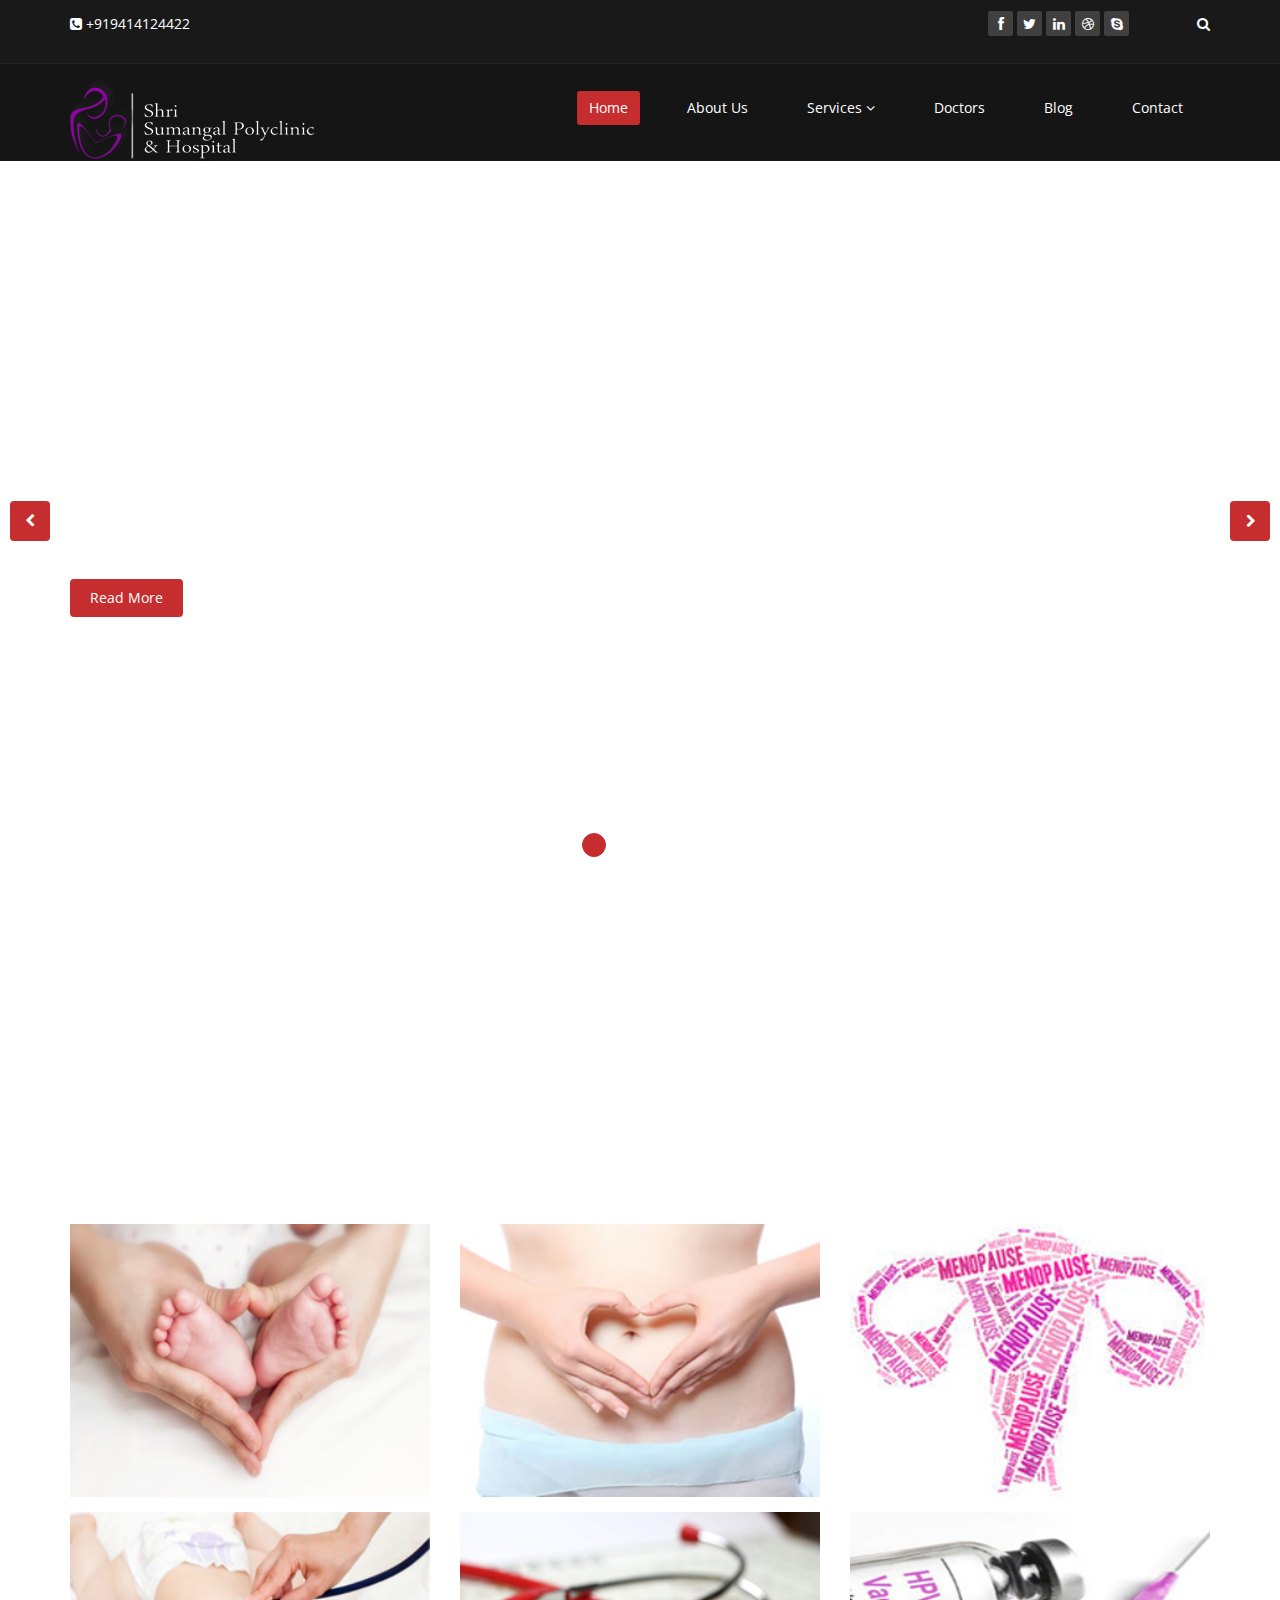
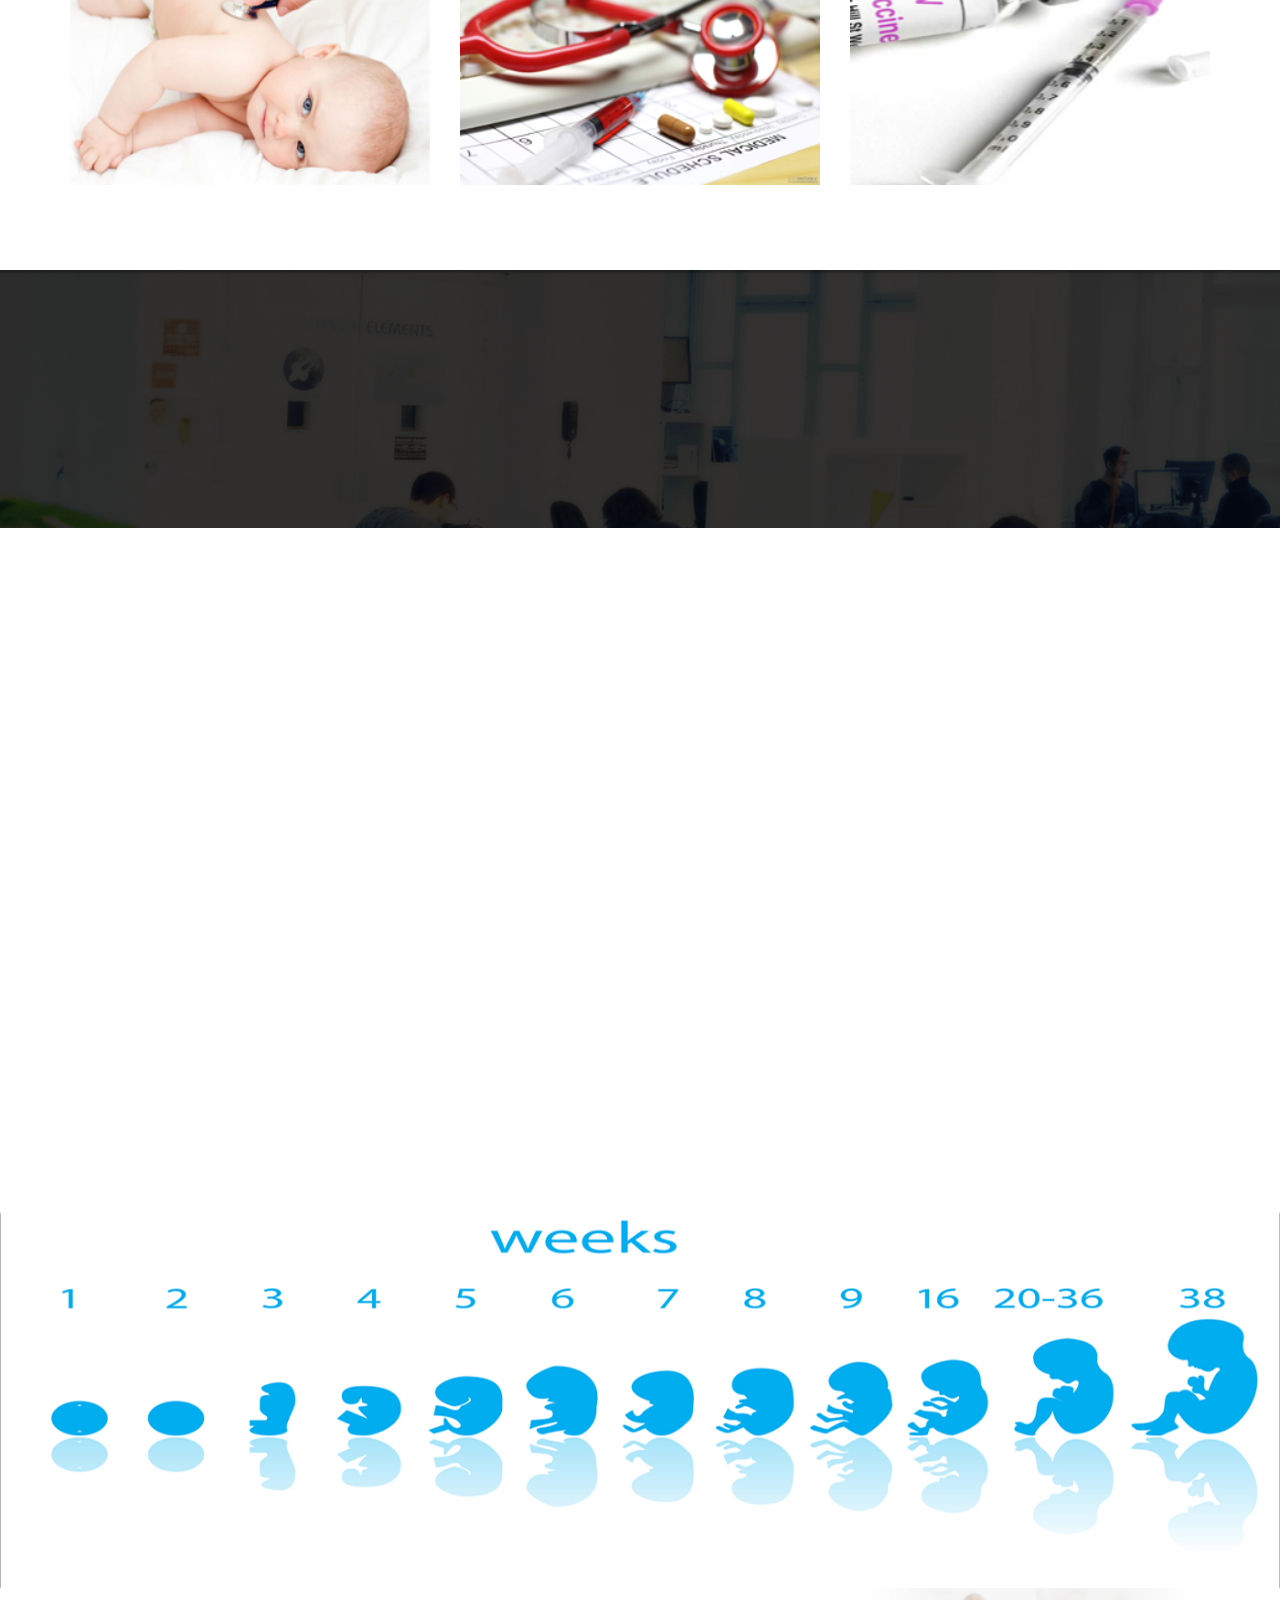
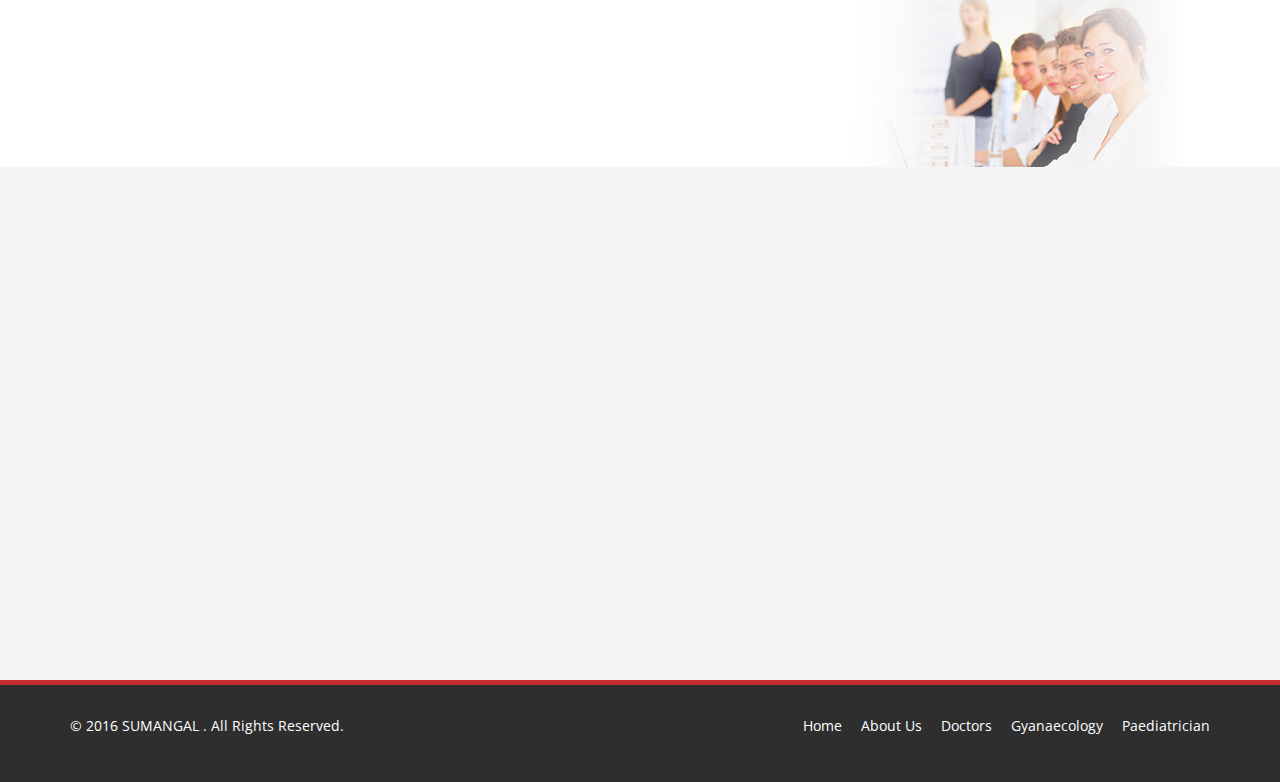
==== index.html @ 970324ae "changes" ====
<!DOCTYPE html>
<html lang="en">
<head>
    <meta charset="utf-8">
    <meta name="viewport" content="width=device-width, initial-scale=1.0">
    <meta name="description" content="">
    <meta name="author" content="">
    <title></title>
	
	<!-- core CSS -->
    <link href="css/bootstrap.min.css" rel="stylesheet">
    <link href="css/font-awesome.min.css" rel="stylesheet">
    <link href="css/animate.min.css" rel="stylesheet">
    <link href="css/prettyPhoto.css" rel="stylesheet">
    <link href="css/main.css" rel="stylesheet">
    <link href="css/responsive.css" rel="stylesheet">
    <!--[if lt IE 9]>
    <script src="js/html5shiv.js"></script>
    <script src="js/respond.min.js"></script>
    <![endif]-->       
    <link rel="shortcut icon" href="images/ico/favicon.ico">
    <link rel="apple-touch-icon-precomposed" sizes="144x144" href="images/ico/apple-touch-icon-144-precomposed.png">
    <link rel="apple-touch-icon-precomposed" sizes="114x114" href="images/ico/apple-touch-icon-114-precomposed.png">
    <link rel="apple-touch-icon-precomposed" sizes="72x72" href="images/ico/apple-touch-icon-72-precomposed.png">
    <link rel="apple-touch-icon-precomposed" href="images/ico/apple-touch-icon-57-precomposed.png">
	<style>
	#bottom{
	padding:100px 0;
	}
	</style>
</head><!--/head-->

<body class="homepage">

    <header id="header">
        <div class="top-bar">
            <div class="container">
                <div class="row">
                    <div class="col-sm-6 col-xs-4">
                        <div class="top-number"><p><i class="fa fa-phone-square"></i>  +919414124422</p></div>
                    </div>
                    <div class="col-sm-6 col-xs-8">
                       <div class="social">
                            <ul class="social-share">
                                <li><a href="#"><i class="fa fa-facebook"></i></a></li>
                                <li><a href="#"><i class="fa fa-twitter"></i></a></li>
                                <li><a href="#"><i class="fa fa-linkedin"></i></a></li> 
                                <li><a href="#"><i class="fa fa-dribbble"></i></a></li>
                                <li><a href="#"><i class="fa fa-skype"></i></a></li>
                            </ul>
                            <div class="search">
                                <form role="form">
                                    <input type="text" class="search-form" autocomplete="off" placeholder="Search">
                                    <i class="fa fa-search"></i>
                                </form>
                           </div>
                       </div>
                    </div>
                </div>
            </div><!--/.container-->
        </div><!--/.top-bar-->

        <nav class="navbar navbar-inverse" role="banner">
            <div class="container">
                <div class="navbar-header">
                    <button type="button" class="navbar-toggle" data-toggle="collapse" data-target=".navbar-collapse">
                        <span class="sr-only">Toggle navigation</span>
                        <span class="icon-bar"></span>
                        <span class="icon-bar"></span>
                        <span class="icon-bar"></span>
                    </button>
                    <a class="navbar-brand" href="index.html"><img src="images/logo.png" alt="logo"></a>
                </div>
				
                <div class="collapse navbar-collapse navbar-right">
                    <ul class="nav navbar-nav">
                        <li class="active"><a href="index.html">Home</a></li>
                        <li><a href="about-us.html">About Us</a></li>
 <li class="dropdown">
                            <a href="#" class="dropdown-toggle" data-toggle="dropdown">Services <i class="fa fa-angle-down"></i></a>
                            <ul class="dropdown-menu">
                                <li><a href="blog-item - Copy.html">Paediatrician </a></li>
                                <li><a href="blog-item.html">Gynaecology</a></li>
                             </ul>
                        </li>                        <li><a href="doctors.html">Doctors</a></li>
                        
                        <li><a href="#">Blog</a></li> 
                        <li><a href="contact-us.html">Contact</a></li>                        
                    </ul>
                </div>
            </div><!--/.container-->
        </nav><!--/nav-->
		
    </header><!--/header-->

    <section id="main-slider" class="no-margin">
        <div class="carousel slide">
            <ol class="carousel-indicators">
                <li data-target="#main-slider" data-slide-to="0" class="active"></li>
                <li data-target="#main-slider" data-slide-to="1"></li>
                <li data-target="#main-slider" data-slide-to="2"></li>
            </ol>
            <div class="carousel-inner">

                <div class="item active" style="background-image: url(images/slider/bg1.jpg)">
                    <div class="container">
                        <div class="row slide-margin">
                            <div class="col-sm-6">
                                <div class="carousel-content">
                                    <h1 class="animation animated-item-1">Sumangal polyclinic</h1>
                                    <h2 class="animation animated-item-2">content</h2>
                                    <a class="btn-slide animation animated-item-3" href="#">Read More</a>
                                </div>
                            </div>

                           

                        </div>
                    </div>
                </div><!--/.item-->

                <div class="item" style="background-image: url(images/slider/bg2.jpg)">
                    <div class="container">
                        <div class="row slide-margin">
                            <div class="col-sm-6">
                                <div class="carousel-content">
                                    <h1 class="animation animated-item-1">content</h1>
                                    <h2 class="animation animated-item-2">content</h2>
                                    <a class="btn-slide animation animated-item-3" href="#">Read More</a>
                                </div>
                            </div>

                            <div class="col-sm-6 hidden-xs animation animated-item-4">
                                <div class="slider-img">
                                    
                                </div>
                            </div>

                        </div>
                    </div>
                </div><!--/.item-->

                <div class="item" style="background-image: url(images/slider/bg3.jpg)">
                    <div class="container">
                        <div class="row slide-margin">
                            <div class="col-sm-6">
                                <div class="carousel-content">
                                    <h1 class="animation animated-item-1">content</h1>
                                    <h2 class="animation animated-item-2">content</h2>
                                    <a class="btn-slide animation animated-item-3" href="#">Read More</a>
                                </div>
                            </div>
                            <div class="col-sm-6 hidden-xs animation animated-item-4">
                                <div class="slider-img">
                                     
                                </div>
                            </div>
                        </div>
                    </div>
                </div><!--/.item-->
            </div><!--/.carousel-inner-->
        </div><!--/.carousel-->
        <a class="prev hidden-xs" href="#main-slider" data-slide="prev">
            <i class="fa fa-chevron-left"></i>
        </a>
        <a class="next hidden-xs" href="#main-slider" data-slide="next">
            <i class="fa fa-chevron-right"></i>
        </a>
    </section><!--/#main-slider-->

     

    <section id="recent-works">
        <div class="container">
            <div class="center wow fadeInDown">
                <h2>Our Services</h2>
                <p class="lead">Lorem ipsum dolor sit amet, consectetur adipisicing elit, sed do eiusmod tempor incididunt ut <br> et dolore magna aliqua. Ut enim ad minim veniam</p>
            </div>

            <div class="row">
                <div class="col-xs-12 col-sm-4 col-md-4">
                    <div class="recent-work-wrap">
                        <img class="img-responsive" src="images/portfolio/recent/item1.png" alt="">
                        <div class="overlay">
                            <div class="recent-work-inner">
                                <h3><a href="#">GYANAECOLOGY</a> </h3>
                                <p>content</p>
                                <a class="preview" href="#" rel="prettyPhoto"><i class="fa fa-eye"></i> View</a>
                            </div> 
                        </div>
                    </div>
                </div>   

                <div class="col-xs-12 col-sm-4 col-md-4">
                    <div class="recent-work-wrap">
                        <img class="img-responsive" src="images/portfolio/recent/item2.png" alt="">
                        <div class="overlay">
                            <div class="recent-work-inner">
                                <h3><a href="#">Maternal Care/ Checkup</a></h3>
                                <p>content</p>
                                <a class="preview" href="#" rel="prettyPhoto"><i class="fa fa-eye"></i> View</a>
                            </div> 
                        </div>
                    </div>
                </div> 

                <div class="col-xs-12 col-sm-4 col-md-4">
                    <div class="recent-work-wrap">
                        <img class="img-responsive" src="images/portfolio/recent/item3.png" alt="">
                        <div class="overlay">
                            <div class="recent-work-inner">
                                <h3><a href="#">Menopause Clinic </a></h3>
                                <p>content</p>
                                <a class="preview" href="#" rel="prettyPhoto"><i class="fa fa-eye"></i> View</a>
                            </div> 
                        </div>
                    </div>
                </div>   

                <div class="col-xs-12 col-sm-4 col-md-4">
                    <div class="recent-work-wrap">
                        <img class="img-responsive" src="images/portfolio/recent/item4.png" alt="">
                        <div class="overlay">
                            <div class="recent-work-inner">
                                <h3><a href="#">PAEDIATRICIAN </a></h3>
                                <p>content</p>
                                <a class="preview" href="#" rel="prettyPhoto"><i class="fa fa-eye"></i> View</a>
                            </div> 
                        </div>
                    </div>
                </div>   
                
                <div class="col-xs-12 col-sm-4 col-md-4">
                    <div class="recent-work-wrap">
                        <img class="img-responsive" src="images/portfolio/recent/item5.png" alt="">
                        <div class="overlay">
                            <div class="recent-work-inner">
                                <h3><a href="#">Adolescent medicine</a></h3>
                                <p>content</p>
                                <a class="preview" href="#" rel="prettyPhoto"><i class="fa fa-eye"></i> View</a>
                            </div> 
                        </div>
                    </div>
                </div>   

                <div class="col-xs-12 col-sm-4 col-md-4">
                    <div class="recent-work-wrap">
                        <img class="img-responsive" src="images/portfolio/recent/item6.png" alt="">
                        <div class="overlay">
                            <div class="recent-work-inner">
                                <h3><a href="#">Preventive health </a></h3>
                                <p>content</p>
                                <a class="preview" href="#" rel="prettyPhoto"><i class="fa fa-eye"></i> View</a>
                            </div> 
                        </div>
                    </div>
                </div> 

                   

                 
            </div><!--/.row-->
        </div><!--/.container-->
    </section><!--/#recent-works-->

   <section id="services" class="service-item">
	   <div class="container">
            <div class="center wow fadeInDown">
                <h2>Our Service</h2>
                <p class="lead"> Content goes here</p>
            </div>

            <div class="row">

                 

                 

                

                 

                

                                                           
            </div><!--/.row-->
        </div><!--/.container-->
    </section><!--/#services-->

    <section id="middle">
        <div class="container">
            <div class="row">
                <div class="col-sm-6 wow fadeInDown">
                    <div class="skill">
                        <h2>Planning for pregnancy</h2>
                        <p>A general check-up before you conceive is always the best idea.Motherhood provides pre-conceptual counselling to ensure that you’re healthy as possible before you become pregnant.We will be with you from the start of your journey, advising you on your diet, healthy eating plan, an exercise regime & may suggest lifestyle changes including  medical tests & ultrasound to eliminate any health risks.Under the guidance of our Specialists you can avoid complications if you seek advice earlier than later</p>

                        

                        

                         

                        
                    </div>

                </div><!--/.col-sm-6-->

                <div class="col-sm-6 wow fadeInDown">
                     <img src="images/pregnancy.jpg" class="img-responsive" alt="img">
                         
                </div>

            </div><!--/.row-->
        </div><!--/.container-->
    </section><!--/#middle-->

 
 
    <section id="partner">
        <div class="container">
            <div class="center wow fadeInDown">
                <h2> </h2>
             </div>    

            <div class="partners">
 
            </div>        
        </div><!--/.container-->
    </section><!--/#partner-->
 
    <section id="conatcat-info">
        <div class="container">
            <div class="row">
                <div class="col-sm-8">
                    <div class="media contact-info wow fadeInDown" data-wow-duration="1000ms" data-wow-delay="600ms">
                        <div class="pull-left">
                            <i class="fa fa-phone"></i>
                        </div>
                        <div class="media-body">
                            <h2>Have a question contact us</h2>
                            <p><div class="form-group">
                                            <button type="submit" class="btn btn-primary  " required="required">Submit Message</button>
                                        </div></p>
                        </div>
                    </div>
                </div>
            </div>
        </div><!--/.container-->    
    </section><!--/#conatcat-info-->

    <section id="bottom">
        <div class="container wow fadeInDown" data-wow-duration="1000ms" data-wow-delay="600ms">
            <div class="row">
                <div class="col-md-4 col-sm-6">
                    <div class="widget">
                        <h3>Sumangal</h3>
                        <ul>
                         Being a comprehensive hospital that provides remedy and emergency offerings for a whole variety of obstetric and gynaecological conditions. Our decades of experiences and specialist doctors ensure that all our patient’s needs are well approached, providing with necessity support to their family during their period of illness and recovery. Our mission is to be one of the leading child and women care centre. Each person is unique, so as their physical health requirements. We are trying hard to ensure that our patient’s receive the compassionate and personalized approach in their treatment. 
                        </ul>
                    </div>    
                </div><!--/.col-md-3-->

                <div class="col-md-4 col-sm-6">
                    <div class="widget">
                        <h3>Support</h3>
                        <ul>
                            <li><a href="#">Home</a></li>
                            <li><a href="#">About us</a></li>
                            <li><a href="#">Gyanaecology</a></li>
                            <li><a href="#">Paediatrician</a></li>
                            <li><a href="#">Doctor</a></li>
                            <li><a href="#">Blog</a></li>
                            <li><a href="#">Contact</a></li>
                        </ul>
                    </div>    
                </div><!--/.col-md-3-->

                <div class="col-md-4 col-sm-6">
                    <div class="widget">
                        <h3>Developers</h3>
                        <form id="main-contact-form" class="contact-form" name="contact-form" method="post" action="sendemail.php" role="form">
                                <div class="row">
                                    <div class="col-sm-12">
                                        <div class="form-group">
                                            <label>Name *</label>
                                            <input type="text" class="form-control" required="required">
                                        </div>
                                        <div class="form-group">
                                            <label>Email *</label>
                                            <input type="email" class="form-control" required="required">
                                        </div>
                                        <div class="form-group">
                                              
											 <div class="form-group">
                                            <button type="submit" class="btn btn-primary btn-lg" required="required">Submit Message</button>
                                        </div>
                                        </div>                    
                                    </div>
                                     
                                </div>
                            </form> 
                    </div>    
                </div><!--/.col-md-3-->

                 
            </div>
        </div>
    </section><!--/#bottom-->

    <footer id="footer" class="midnight-blue">
        <div class="container">
            <div class="row">
                <div class="col-sm-6">
                    &copy; 2016 <a target="_blank" href="http://sumangal.com/" title="Free Twitter Bootstrap WordPress Themes and HTML templates">SUMANGAL </a>. All Rights Reserved.
                </div>
                <div class="col-sm-6">
                    <ul class="pull-right">
                        <li><a href="#">Home</a></li>
                        <li><a href="#">About Us</a></li>
                        <li><a href="#">Doctors</a></li>
                        <li><a href="#">Gyanaecology</a></li>
						<li><a href="#">Paediatrician</a></li>

                    </ul>
                </div>
            </div>
        </div>
    </footer><!--/#footer-->

    <script src="js/jquery.js"></script>
    <script src="js/bootstrap.min.js"></script>
    <script src="js/jquery.prettyPhoto.js"></script>
    <script src="js/jquery.isotope.min.js"></script>
    <script src="js/main.js"></script>
    <script src="js/wow.min.js"></script>
</body>
</html>
---- css/prettyPhoto.css ----
div.pp_default .pp_top,div.pp_default .pp_top .pp_middle,div.pp_default .pp_top .pp_left,div.pp_default .pp_top .pp_right,div.pp_default .pp_bottom,div.pp_default .pp_bottom .pp_left,div.pp_default .pp_bottom .pp_middle,div.pp_default .pp_bottom .pp_right{height:13px}
div.pp_default .pp_top .pp_left{background:url(../images/prettyPhoto/default/sprite.png) -78px -93px no-repeat}
div.pp_default .pp_top .pp_middle{background:url(../images/prettyPhoto/default/sprite_x.png) top left repeat-x}
div.pp_default .pp_top .pp_right{background:url(../images/prettyPhoto/default/sprite.png) -112px -93px no-repeat}
div.pp_default .pp_content .ppt{color:#f8f8f8}
div.pp_default .pp_content_container .pp_left{background:url(../images/prettyPhoto/default/sprite_y.png) -7px 0 repeat-y;padding-left:13px}
div.pp_default .pp_content_container .pp_right{background:url(../images/prettyPhoto/default/sprite_y.png) top right repeat-y;padding-right:13px}
div.pp_default .pp_next:hover{background:url(../images/prettyPhoto/default/sprite_next.png) center right no-repeat;cursor:pointer}
div.pp_default .pp_previous:hover{background:url(../images/prettyPhoto/default/sprite_prev.png) center left no-repeat;cursor:pointer}
div.pp_default .pp_expand{background:url(../images/prettyPhoto/default/sprite.png) 0 -29px no-repeat;cursor:pointer;width:28px;height:28px}
div.pp_default .pp_expand:hover{background:url(../images/prettyPhoto/default/sprite.png) 0 -56px no-repeat;cursor:pointer}
div.pp_default .pp_contract{background:url(../images/prettyPhoto/default/sprite.png) 0 -84px no-repeat;cursor:pointer;width:28px;height:28px}
div.pp_default .pp_contract:hover{background:url(../images/prettyPhoto/default/sprite.png) 0 -113px no-repeat;cursor:pointer}
div.pp_default .pp_close{width:30px;height:30px;background:url(../images/prettyPhoto/default/sprite.png) 2px 1px no-repeat;cursor:pointer}
div.pp_default .pp_gallery ul li a{background:url(../images/prettyPhoto/default/default_thumb.png) center center #f8f8f8;border:1px solid #aaa}
div.pp_default .pp_social{margin-top:7px}
div.pp_default .pp_gallery a.pp_arrow_previous,div.pp_default .pp_gallery a.pp_arrow_next{position:static;left:auto}
div.pp_default .pp_nav .pp_play,div.pp_default .pp_nav .pp_pause{background:url(../images/prettyPhoto/default/sprite.png) -51px 1px no-repeat;height:30px;width:30px}
div.pp_default .pp_nav .pp_pause{background-position:-51px -29px}
div.pp_default a.pp_arrow_previous,div.pp_default a.pp_arrow_next{background:url(../images/prettyPhoto/default/sprite.png) -31px -3px no-repeat;height:20px;width:20px;margin:4px 0 0}
div.pp_default a.pp_arrow_next{left:52px;background-position:-82px -3px}
div.pp_default .pp_content_container .pp_details{margin-top:5px}
div.pp_default .pp_nav{clear:none;height:30px;width:110px;position:relative}
div.pp_default .pp_nav .currentTextHolder{font-family:Georgia;font-style:italic;color:#999;font-size:11px;left:75px;line-height:25px;position:absolute;top:2px;margin:0;padding:0 0 0 10px}
div.pp_default .pp_close:hover,div.pp_default .pp_nav .pp_play:hover,div.pp_default .pp_nav .pp_pause:hover,div.pp_default .pp_arrow_next:hover,div.pp_default .pp_arrow_previous:hover{opacity:0.7}
div.pp_default .pp_description{font-size:11px;font-weight:700;line-height:14px;margin:5px 50px 5px 0}
div.pp_default .pp_bottom .pp_left{background:url(../images/prettyPhoto/default/sprite.png) -78px -127px no-repeat}
div.pp_default .pp_bottom .pp_middle{background:url(../images/prettyPhoto/default/sprite_x.png) bottom left repeat-x}
div.pp_default .pp_bottom .pp_right{background:url(../images/prettyPhoto/default/sprite.png) -112px -127px no-repeat}
div.pp_default .pp_loaderIcon{background:url(../images/prettyPhoto/default/loader.gif) center center no-repeat}
div.light_rounded .pp_top .pp_left{background:url(../images/prettyPhoto/light_rounded/sprite.png) -88px -53px no-repeat}
div.light_rounded .pp_top .pp_right{background:url(../images/prettyPhoto/light_rounded/sprite.png) -110px -53px no-repeat}
div.light_rounded .pp_next:hover{background:url(../images/prettyPhoto/light_rounded/btnNext.png) center right no-repeat;cursor:pointer}
div.light_rounded .pp_previous:hover{background:url(../images/prettyPhoto/light_rounded/btnPrevious.png) center left no-repeat;cursor:pointer}
div.light_rounded .pp_expand{background:url(../images/prettyPhoto/light_rounded/sprite.png) -31px -26px no-repeat;cursor:pointer}
div.light_rounded .pp_expand:hover{background:url(../images/prettyPhoto/light_rounded/sprite.png) -31px -47px no-repeat;cursor:pointer}
div.light_rounded .pp_contract{background:url(../images/prettyPhoto/light_rounded/sprite.png) 0 -26px no-repeat;cursor:pointer}
div.light_rounded .pp_contract:hover{background:url(../images/prettyPhoto/light_rounded/sprite.png) 0 -47px no-repeat;cursor:pointer}
div.light_rounded .pp_close{width:75px;height:22px;background:url(../images/prettyPhoto/light_rounded/sprite.png) -1px -1px no-repeat;cursor:pointer}
div.light_rounded .pp_nav .pp_play{background:url(../images/prettyPhoto/light_rounded/sprite.png) -1px -100px no-repeat;height:15px;width:14px}
div.light_rounded .pp_nav .pp_pause{background:url(../images/prettyPhoto/light_rounded/sprite.png) -24px -100px no-repeat;height:15px;width:14px}
div.light_rounded .pp_arrow_previous{background:url(../images/prettyPhoto/light_rounded/sprite.png) 0 -71px no-repeat}
div.light_rounded .pp_arrow_next{background:url(../images/prettyPhoto/light_rounded/sprite.png) -22px -71px no-repeat}
div.light_rounded .pp_bottom .pp_left{background:url(../images/prettyPhoto/light_rounded/sprite.png) -88px -80px no-repeat}
div.light_rounded .pp_bottom .pp_right{background:url(../images/prettyPhoto/light_rounded/sprite.png) -110px -80px no-repeat}
div.dark_rounded .pp_top .pp_left{background:url(../images/prettyPhoto/dark_rounded/sprite.png) -88px -53px no-repeat}
div.dark_rounded .pp_top .pp_right{background:url(../images/prettyPhoto/dark_rounded/sprite.png) -110px -53px no-repeat}
div.dark_rounded .pp_content_container .pp_left{background:url(../images/prettyPhoto/dark_rounded/contentPattern.png) top left repeat-y}
div.dark_rounded .pp_content_container .pp_right{background:url(../images/prettyPhoto/dark_rounded/contentPattern.png) top right repeat-y}
div.dark_rounded .pp_next:hover{background:url(../images/prettyPhoto/dark_rounded/btnNext.png) center right no-repeat;cursor:pointer}
div.dark_rounded .pp_previous:hover{background:url(../images/prettyPhoto/dark_rounded/btnPrevious.png) center left no-repeat;cursor:pointer}
div.dark_rounded .pp_expand{background:url(../images/prettyPhoto/dark_rounded/sprite.png) -31px -26px no-repeat;cursor:pointer}
div.dark_rounded .pp_expand:hover{background:url(../images/prettyPhoto/dark_rounded/sprite.png) -31px -47px no-repeat;cursor:pointer}
div.dark_rounded .pp_contract{background:url(../images/prettyPhoto/dark_rounded/sprite.png) 0 -26px no-repeat;cursor:pointer}
div.dark_rounded .pp_contract:hover{background:url(../images/prettyPhoto/dark_rounded/sprite.png) 0 -47px no-repeat;cursor:pointer}
div.dark_rounded .pp_close{width:75px;height:22px;background:url(../images/prettyPhoto/dark_rounded/sprite.png) -1px -1px no-repeat;cursor:pointer}
div.dark_rounded .pp_description{margin-right:85px;color:#fff}
div.dark_rounded .pp_nav .pp_play{background:url(../images/prettyPhoto/dark_rounded/sprite.png) -1px -100px no-repeat;height:15px;width:14px}
div.dark_rounded .pp_nav .pp_pause{background:url(../images/prettyPhoto/dark_rounded/sprite.png) -24px -100px no-repeat;height:15px;width:14px}
div.dark_rounded .pp_arrow_previous{background:url(../images/prettyPhoto/dark_rounded/sprite.png) 0 -71px no-repeat}
div.dark_rounded .pp_arrow_next{background:url(../images/prettyPhoto/dark_rounded/sprite.png) -22px -71px no-repeat}
div.dark_rounded .pp_bottom .pp_left{background:url(../images/prettyPhoto/dark_rounded/sprite.png) -88px -80px no-repeat}
div.dark_rounded .pp_bottom .pp_right{background:url(../images/prettyPhoto/dark_rounded/sprite.png) -110px -80px no-repeat}
div.dark_rounded .pp_loaderIcon{background:url(../images/prettyPhoto/dark_rounded/loader.gif) center center no-repeat}
div.dark_square .pp_left,div.dark_square .pp_middle,div.dark_square .pp_right,div.dark_square .pp_content{background:#000}
div.dark_square .pp_description{color:#fff;margin:0 85px 0 0}
div.dark_square .pp_loaderIcon{background:url(../images/prettyPhoto/dark_square/loader.gif) center center no-repeat}
div.dark_square .pp_expand{background:url(../images/prettyPhoto/dark_square/sprite.png) -31px -26px no-repeat;cursor:pointer}
div.dark_square .pp_expand:hover{background:url(../images/prettyPhoto/dark_square/sprite.png) -31px -47px no-repeat;cursor:pointer}
div.dark_square .pp_contract{background:url(../images/prettyPhoto/dark_square/sprite.png) 0 -26px no-repeat;cursor:pointer}
div.dark_square .pp_contract:hover{background:url(../images/prettyPhoto/dark_square/sprite.png) 0 -47px no-repeat;cursor:pointer}
div.dark_square .pp_close{width:75px;height:22px;background:url(../images/prettyPhoto/dark_square/sprite.png) -1px -1px no-repeat;cursor:pointer}
div.dark_square .pp_nav{clear:none}
div.dark_square .pp_nav .pp_play{background:url(../images/prettyPhoto/dark_square/sprite.png) -1px -100px no-repeat;height:15px;width:14px}
div.dark_square .pp_nav .pp_pause{background:url(../images/prettyPhoto/dark_square/sprite.png) -24px -100px no-repeat;height:15px;width:14px}
div.dark_square .pp_arrow_previous{background:url(../images/prettyPhoto/dark_square/sprite.png) 0 -71px no-repeat}
div.dark_square .pp_arrow_next{background:url(../images/prettyPhoto/dark_square/sprite.png) -22px -71px no-repeat}
div.dark_square .pp_next:hover{background:url(../images/prettyPhoto/dark_square/btnNext.png) center right no-repeat;cursor:pointer}
div.dark_square .pp_previous:hover{background:url(../images/prettyPhoto/dark_square/btnPrevious.png) center left no-repeat;cursor:pointer}
div.light_square .pp_expand{background:url(../images/prettyPhoto/light_square/sprite.png) -31px -26px no-repeat;cursor:pointer}
div.light_square .pp_expand:hover{background:url(../images/prettyPhoto/light_square/sprite.png) -31px -47px no-repeat;cursor:pointer}
div.light_square .pp_contract{background:url(../images/prettyPhoto/light_square/sprite.png) 0 -26px no-repeat;cursor:pointer}
div.light_square .pp_contract:hover{background:url(../images/prettyPhoto/light_square/sprite.png) 0 -47px no-repeat;cursor:pointer}
div.light_square .pp_close{width:75px;height:22px;background:url(../images/prettyPhoto/light_square/sprite.png) -1px -1px no-repeat;cursor:pointer}
div.light_square .pp_nav .pp_play{background:url(../images/prettyPhoto/light_square/sprite.png) -1px -100px no-repeat;height:15px;width:14px}
div.light_square .pp_nav .pp_pause{background:url(../images/prettyPhoto/light_square/sprite.png) -24px -100px no-repeat;height:15px;width:14px}
div.light_square .pp_arrow_previous{background:url(../images/prettyPhoto/light_square/sprite.png) 0 -71px no-repeat}
div.light_square .pp_arrow_next{background:url(../images/prettyPhoto/light_square/sprite.png) -22px -71px no-repeat}
div.light_square .pp_next:hover{background:url(../images/prettyPhoto/light_square/btnNext.png) center right no-repeat;cursor:pointer}
div.light_square .pp_previous:hover{background:url(../images/prettyPhoto/light_square/btnPrevious.png) center left no-repeat;cursor:pointer}
div.facebook .pp_top .pp_left{background:url(../images/prettyPhoto/facebook/sprite.png) -88px -53px no-repeat}
div.facebook .pp_top .pp_middle{background:url(../images/prettyPhoto/facebook/contentPatternTop.png) top left repeat-x}
div.facebook .pp_top .pp_right{background:url(../images/prettyPhoto/facebook/sprite.png) -110px -53px no-repeat}
div.facebook .pp_content_container .pp_left{background:url(../images/prettyPhoto/facebook/contentPatternLeft.png) top left repeat-y}
div.facebook .pp_content_container .pp_right{background:url(../images/prettyPhoto/facebook/contentPatternRight.png) top right repeat-y}
div.facebook .pp_expand{background:url(../images/prettyPhoto/facebook/sprite.png) -31px -26px no-repeat;cursor:pointer}
div.facebook .pp_expand:hover{background:url(../images/prettyPhoto/facebook/sprite.png) -31px -47px no-repeat;cursor:pointer}
div.facebook .pp_contract{background:url(../images/prettyPhoto/facebook/sprite.png) 0 -26px no-repeat;cursor:pointer}
div.facebook .pp_contract:hover{background:url(../images/prettyPhoto/facebook/sprite.png) 0 -47px no-repeat;cursor:pointer}
div.facebook .pp_close{width:22px;height:22px;background:url(../images/prettyPhoto/facebook/sprite.png) -1px -1px no-repeat;cursor:pointer}
div.facebook .pp_description{margin:0 37px 0 0}
div.facebook .pp_loaderIcon{background:url(../images/prettyPhoto/facebook/loader.gif) center center no-repeat}
div.facebook .pp_arrow_previous{background:url(../images/prettyPhoto/facebook/sprite.png) 0 -71px no-repeat;height:22px;margin-top:0;width:22px}
div.facebook .pp_arrow_previous.disabled{background-position:0 -96px;cursor:default}
div.facebook .pp_arrow_next{background:url(../images/prettyPhoto/facebook/sprite.png) -32px -71px no-repeat;height:22px;margin-top:0;width:22px}
div.facebook .pp_arrow_next.disabled{background-position:-32px -96px;cursor:default}
div.facebook .pp_nav{margin-top:0}
div.facebook .pp_nav p{font-size:15px;padding:0 3px 0 4px}
div.facebook .pp_nav .pp_play{background:url(../images/prettyPhoto/facebook/sprite.png) -1px -123px no-repeat;height:22px;width:22px}
div.facebook .pp_nav .pp_pause{background:url(../images/prettyPhoto/facebook/sprite.png) -32px -123px no-repeat;height:22px;width:22px}
div.facebook .pp_next:hover{background:url(../images/prettyPhoto/facebook/btnNext.png) center right no-repeat;cursor:pointer}
div.facebook .pp_previous:hover{background:url(../images/prettyPhoto/facebook/btnPrevious.png) center left no-repeat;cursor:pointer}
div.facebook .pp_bottom .pp_left{background:url(../images/prettyPhoto/facebook/sprite.png) -88px -80px no-repeat}
div.facebook .pp_bottom .pp_middle{background:url(../images/prettyPhoto/facebook/contentPatternBottom.png) top left repeat-x}
div.facebook .pp_bottom .pp_right{background:url(../images/prettyPhoto/facebook/sprite.png) -110px -80px no-repeat}
div.pp_pic_holder a:focus{outline:none}
div.pp_overlay{background:#000;display:none;left:0;position:absolute;top:0;width:100%;z-index:9500}
div.pp_pic_holder{display:none;position:absolute;width:100px;z-index:10000}
.pp_content{height:40px;min-width:40px}
* html .pp_content{width:40px}
.pp_content_container{position:relative;text-align:left;width:100%}
.pp_content_container .pp_left{padding-left:20px}
.pp_content_container .pp_right{padding-right:20px}
.pp_content_container .pp_details{float:left;margin:10px 0 2px}
.pp_description{display:none;margin:0}
.pp_social{float:left;margin:0}
.pp_social .facebook{float:left;margin-left:5px;width:55px;overflow:hidden}
.pp_social .twitter{float:left}
.pp_nav{clear:right;float:left;margin:3px 10px 0 0}
.pp_nav p{float:left;white-space:nowrap;margin:2px 4px}
.pp_nav .pp_play,.pp_nav .pp_pause{float:left;margin-right:4px;text-indent:-10000px}
a.pp_arrow_previous,a.pp_arrow_next{display:block;float:left;height:15px;margin-top:3px;overflow:hidden;text-indent:-10000px;width:14px}
.pp_hoverContainer{position:absolute;top:0;width:100%;z-index:2000}
.pp_gallery{display:none;left:50%;margin-top:-50px;position:absolute;z-index:10000}
.pp_gallery div{float:left;overflow:hidden;position:relative}
.pp_gallery ul{float:left;height:35px;position:relative;white-space:nowrap;margin:0 0 0 5px;padding:0}
.pp_gallery ul a{border:1px rgba(0,0,0,0.5) solid;display:block;float:left;height:33px;overflow:hidden}
.pp_gallery ul a img{border:0}
.pp_gallery li{display:block;float:left;margin:0 5px 0 0;padding:0}
.pp_gallery li.default a{background:url(../images/prettyPhoto/facebook/default_thumbnail.gif) 0 0 no-repeat;display:block;height:33px;width:50px}
.pp_gallery .pp_arrow_previous,.pp_gallery .pp_arrow_next{margin-top:7px!important}
a.pp_next{background:url(../images/prettyPhoto/light_rounded/btnNext.png) 10000px 10000px no-repeat;display:block;float:right;height:100%;text-indent:-10000px;width:49%}
a.pp_previous{background:url(../images/prettyPhoto/light_rounded/btnNext.png) 10000px 10000px no-repeat;display:block;float:left;height:100%;text-indent:-10000px;width:49%}
a.pp_expand,a.pp_contract{cursor:pointer;display:none;height:20px;position:absolute;right:30px;text-indent:-10000px;top:10px;width:20px;z-index:20000}
a.pp_close{position:absolute;right:0;top:0;display:block;line-height:22px;text-indent:-10000px}
.pp_loaderIcon{display:block;height:24px;left:50%;position:absolute;top:50%;width:24px;margin:-12px 0 0 -12px}
#pp_full_res{line-height:1!important}
#pp_full_res .pp_inline{text-align:left}
#pp_full_res .pp_inline p{margin:0 0 15px}
div.ppt{color:#fff;display:none;font-size:17px;z-index:9999;margin:0 0 5px 15px}
div.pp_default .pp_content,div.light_rounded .pp_content{background-color:#fff}
div.pp_default #pp_full_res .pp_inline,div.light_rounded .pp_content .ppt,div.light_rounded #pp_full_res .pp_inline,div.light_square .pp_content .ppt,div.light_square #pp_full_res .pp_inline,div.facebook .pp_content .ppt,div.facebook #pp_full_res .pp_inline{color:#000}
div.pp_default .pp_gallery ul li a:hover,div.pp_default .pp_gallery ul li.selected a,.pp_gallery ul a:hover,.pp_gallery li.selected a{border-color:#fff}
div.pp_default .pp_details,div.light_rounded .pp_details,div.dark_rounded .pp_details,div.dark_square .pp_details,div.light_square .pp_details,div.facebook .pp_details{position:relative}
div.light_rounded .pp_top .pp_middle,div.light_rounded .pp_content_container .pp_left,div.light_rounded .pp_content_container .pp_right,div.light_rounded .pp_bottom .pp_middle,div.light_square .pp_left,div.light_square .pp_middle,div.light_square .pp_right,div.light_square .pp_content,div.facebook .pp_content{background:#fff}
div.light_rounded .pp_description,div.light_square .pp_description{margin-right:85px}
div.light_rounded .pp_gallery a.pp_arrow_previous,div.light_rounded .pp_gallery a.pp_arrow_next,div.dark_rounded .pp_gallery a.pp_arrow_previous,div.dark_rounded .pp_gallery a.pp_arrow_next,div.dark_square .pp_gallery a.pp_arrow_previous,div.dark_square .pp_gallery a.pp_arrow_next,div.light_square .pp_gallery a.pp_arrow_previous,div.light_square .pp_gallery a.pp_arrow_next{margin-top:12px!important}
div.light_rounded .pp_arrow_previous.disabled,div.dark_rounded .pp_arrow_previous.disabled,div.dark_square .pp_arrow_previous.disabled,div.light_square .pp_arrow_previous.disabled{background-position:0 -87px;cursor:default}
div.light_rounded .pp_arrow_next.disabled,div.dark_rounded .pp_arrow_next.disabled,div.dark_square .pp_arrow_next.disabled,div.light_square .pp_arrow_next.disabled{background-position:-22px -87px;cursor:default}
div.light_rounded .pp_loaderIcon,div.light_square .pp_loaderIcon{background:url(../images/prettyPhoto/light_rounded/loader.gif) center center no-repeat}
div.dark_rounded .pp_top .pp_middle,div.dark_rounded .pp_content,div.dark_rounded .pp_bottom .pp_middle{background:url(../images/prettyPhoto/dark_rounded/contentPattern.png) top left repeat}
div.dark_rounded .currentTextHolder,div.dark_square .currentTextHolder{color:#c4c4c4}
div.dark_rounded #pp_full_res .pp_inline,div.dark_square #pp_full_res .pp_inline{color:#fff}
.pp_top,.pp_bottom{height:20px;position:relative}
* html .pp_top,* html .pp_bottom{padding:0 20px}
.pp_top .pp_left,.pp_bottom .pp_left{height:20px;left:0;position:absolute;width:20px}
.pp_top .pp_middle,.pp_bottom .pp_middle{height:20px;left:20px;position:absolute;right:20px}
* html .pp_top .pp_middle,* html .pp_bottom .pp_middle{left:0;position:static}
.pp_top .pp_right,.pp_bottom .pp_right{height:20px;left:auto;position:absolute;right:0;top:0;width:20px}
.pp_fade,.pp_gallery li.default a img{display:none}
---- css/main.css ----
@import url(http://fonts.googleapis.com/css?family=Open+Sans:300italic,400italic,600italic,700italic,800italic,400,600,700,300,800);


/*************************
*******Typography******
**************************/

body {
  background: #fff;
  font-family: 'Open Sans', sans-serif;
  color:#4e4e4e;
  line-height: 22px;
}

h1,
h2,
h3,
h4,
h5,
h6 {
  font-weight: 600; 
  font-family: 'Open Sans', sans-serif;
  color:#4e4e4e;
}

h1{
  font-size: 36px;
  color:#fff;
}

h2{
  font-size: 30px;
}

h3{
  font-size: 16px;
  color: #787878;
  font-weight: 400;
  line-height: 24px;
}

h4{
  font-size: 16px;
}

a {
  color: #c52d2f;
  -webkit-transition: color 300ms, background-color 300ms;
  -moz-transition: color 300ms, background-color 300ms;
  -o-transition:  color 300ms, background-color 300ms;
  transition:  color 300ms, background-color 300ms;
}

a:hover, a:focus {
  color: #d43133;
}

hr {
  border-top: 1px solid #e5e5e5;
  border-bottom: 1px solid #fff;
}


.btn-primary {
  padding: 8px 20px;
  background: #111;
  color: #fff;
  border-radius: 4px;
  border:none;
  margin-top: 10px;
}


.btn-primary:hover, 
.btn-primary:focus{
  background: #c52d2f;
  outline: none;
  box-shadow: none;
} 

.btn-transparent {
  border: 3px solid #fff;
  background: transparent;
  color: #fff;
}

.btn-transparent:hover {
  border-color: rgba(255, 255, 255, 0.5);
}

a:hover,
a:focus {
  color: #111;
  text-decoration: none;
  outline: none;
}

.dropdown-menu {
  margin-top: -1px;
  min-width: 180px;
}

.center h2{
  font-size: 36px;
  margin-top: 0;
  margin-bottom: 20px;
}

.media>.pull-left{
  margin-right: 20px;
}

.media>.pull-right{
  margin-left: 20px;
}

body > section {
  padding: 150px 0;
}

.center {
  text-align: center;
  padding-bottom: 55px;
}

.scaleIn {
  -webkit-animation-name: scaleIn;
  animation-name: scaleIn;
}

.lead{
  font-size: 16px;
  line-height: 24px;
  font-weight: 400;
}

.transparent-bg {
  background-color: transparent !important;
  margin-bottom: 0;
}

@-webkit-keyframes scaleIn {
  0% {
    opacity: 0;
    -webkit-transform: scale(0);
    transform: scale(0);
  }

  100% {
    opacity: 1;
    -webkit-transform: scale(1);
    transform: scale(1);
  }
}

@keyframes scaleIn {
  0% {
    opacity: 0;
    -webkit-transform: scale(0);
    -ms-transform: scale(0);
    transform: scale(0);
  }

  100% {
    opacity: 1;
    -webkit-transform: scale(1);
    -ms-transform: scale(1);
    transform: scale(1);
  }
}


/*************************
*******Header******
**************************/

#header .search{
  display: inline-block;
}

.navbar>.container .navbar-brand{
  margin-left: 0;
}

.top-bar {
  padding: 10px 0;
  background: #191919;
  border-bottom: 1px solid #222;
  line-height: 28px;
}

.top-number{
  color: #fff;
}

.top-number p{
  margin: 0
}

.social{
  text-align: right;
}

.social-share{
 display: inline-block;
 list-style: none;
 padding: 0;
 margin: 0;
}

ul.social-share li {
  display: inline-block;
}

ul.social-share li a {
  display: inline-block;
  color: #fff;
  background: #404040;
  width: 25px;
  height: 25px;
  line-height: 25px;
  text-align: center;
  border-radius: 2px;
}

ul.social-share li a:hover {
  background: #c52d2f;
  color: #fff;
}

.search i {
  color: #fff;
}

input.search-form{
  background: transparent;
  border: 0 none;
  width: 60px;
  padding: 0 10px;
  color: #FFF;
  -webkit-transition: all 400ms;
  -moz-transition: all 400ms;
  -ms-transition: all 400ms;
  -o-transition: all 400ms;
  transition: all 400ms;
}

input.search-form::-webkit-input-placeholder{
  color: transparent;
}

input.search-form:hover::-webkit-input-placeholder {
  color: #fff;
}

input.search-form:hover {
  width: 180px;
}

.navbar-brand {
  padding: 0;
  margin:0;
}

.navbar {
  border-radius: 0;
  margin-bottom: 0;
  background: #151515;
  padding: 15px 0;
  padding-bottom: 0;
}

 .navbar-nav{
  margin-top: 12px;
 }

.navbar-nav>li{
  margin-left: 35px;
  padding-bottom: 28px;
}

.navbar-inverse .navbar-nav > li > a {
  padding: 5px 12px;
  margin: 0;
  border-radius: 3px;
  color: #fff;
  line-height: 24px;
  display: inline-block;
}

.navbar-inverse .navbar-nav > li > a:hover{
	background-color: #c52d2f;
  color: #fff;
}

.navbar-inverse {
  border: none;
}

.navbar-inverse .navbar-brand {
  font-size: 36px;
  line-height: 50px;
  color: #fff;
}

.navbar-inverse .navbar-nav > .active > a,
.navbar-inverse .navbar-nav > .active > a:hover,
.navbar-inverse .navbar-nav > .active > a:focus,
.navbar-inverse .navbar-nav > .open > a,
.navbar-inverse .navbar-nav > .open > a:hover,
.navbar-inverse .navbar-nav > .open > a:focus {
  background-color: #c52d2f;
  color: #fff;
}

.navbar-inverse .navbar-nav .dropdown-menu {
  background-color: rgba(0,0,0,.85);
  -webkit-box-shadow: 0 3px 8px rgba(0, 0, 0, 0.125);
  -moz-box-shadow: 0 3px 8px rgba(0, 0, 0, 0.125);
  box-shadow: 0 3px 8px rgba(0, 0, 0, 0.125);
  border: 0;
  padding: 0;
  margin-top: 0;
  border-top: 0;
  border-radius: 0;
  left: 0;
}

.navbar-inverse .navbar-nav .dropdown-menu:before{
  position: absolute;
  top:0;
}

.navbar-inverse .navbar-nav .dropdown-menu > li > a {
  padding: 8px 15px;
  color: #fff;
}

.navbar-inverse .navbar-nav .dropdown-menu > li:hover > a,
.navbar-inverse .navbar-nav .dropdown-menu > li:focus > a,
.navbar-inverse .navbar-nav .dropdown-menu > li.active > a {
  background-color: #c52d2f;
  color: #fff;
}

.navbar-inverse .navbar-nav .dropdown-menu > li:last-child > a {
  border-radius: 0 0 3px 3px;
}

.navbar-inverse .navbar-nav .dropdown-menu > li.divider {
  background-color: transparent;
}

.navbar-inverse .navbar-collapse,
.navbar-inverse .navbar-form {
  border-top: 0;
  padding-bottom: 0;
}


/*************************
*******Home Page******
**************************/


#main-slider {
  position: relative;
}

.no-margin {
  margin: 0;
  padding: 0;
}

#main-slider .carousel .carousel-content {
  margin-top: 150px;
}

#main-slider .carousel .slide-margin{
  margin-top: 140px;
}

#main-slider .carousel h2 {
  color: #fff;
}

#main-slider .carousel .btn-slide {
  padding: 8px 20px;
  background: #c52d2f;
  color: #fff;
  border-radius: 4px;
  margin-top: 25px;
  display: inline-block;
}

#main-slider .carousel .slider-img{
  text-align: right;
  position: absolute;
}


#main-slider .carousel .item {
  background-position: 50%;
  background-repeat: no-repeat;
  background-size: cover;
  left: 0 !important;
  opacity: 0;
  top: 0;
  position: absolute;
  width: 100%;
  display: block !important;
  height: 730px;
  -webkit-transition: opacity ease-in-out 500ms;
  -moz-transition: opacity ease-in-out 500ms;
  -o-transition: opacity ease-in-out 500ms;
  transition: opacity ease-in-out 500ms;
}

#main-slider .carousel .item:first-child {
  top: auto;
  position: relative;
}

#main-slider .carousel .item.active {
  opacity: 1;
  -webkit-transition: opacity ease-in-out 500ms;
  -moz-transition: opacity ease-in-out 500ms;
  -o-transition: opacity ease-in-out 500ms;
  transition: opacity ease-in-out 500ms;
  z-index: 1;
}

#main-slider .prev,
#main-slider .next {
  position: absolute;
  top: 50%;
  background-color: #c52d2f;
  color: #fff;
  display: inline-block;
  margin-top: -25px;
  height: 40px;
  line-height: 40px;
  width: 40px;
  line-height: 40px;
  text-align: center;
  border-radius: 4px;
  z-index: 5;
}

#main-slider .prev:hover,
#main-slider .next:hover {
  background-color: #000;
}

#main-slider .prev {
  left: 10px;
}

#main-slider .next {
  right: 10px;
}

#main-slider .carousel-indicators li {
  width: 20px;
  height: 20px;
  background-color: #fff;
  margin: 0 15px 0 0;
  position: relative;
}

#main-slider .carousel-indicators li:after {
  position: absolute;
  content: "";
  width: 24px;
  height: 24px;
  border-radius: 100%;
  background: rgba(0, 0, 0, 0);
  border: 1px solid #FFF;
  left: -3px;
  top: -3px;
}

#main-slider .carousel-indicators .active{
  width: 20px;
  height: 20px;
  background-color: #c52d2f;
   margin: 0 15px 0 0;
   border: 1px solid #c52d2f;
   position: relative;
}

#main-slider .carousel-indicators .active:after {
  position: absolute;
  content: "";
  width: 24px;
  height: 24px;
  border-radius: 100%;
  background: #c52d2f;
  border: 1px solid #c52d2f;
  left: -3px;
  top: -3px;
}

#main-slider .active .animation.animated-item-1 {
  -webkit-animation: fadeInUp 300ms linear 300ms both;
  -moz-animation: fadeInUp 300ms linear 300ms both;
  -o-animation: fadeInUp 300ms linear 300ms both;
  -ms-animation: fadeInUp 300ms linear 300ms both;
  animation: fadeInUp 300ms linear 300ms both;
}

#main-slider .active .animation.animated-item-2 {
  -webkit-animation: fadeInUp 300ms linear 600ms both;
  -moz-animation: fadeInUp 300ms linear 600ms both;
  -o-animation: fadeInUp 300ms linear 600ms both;
  -ms-animation: fadeInUp 300ms linear 600ms both;
  animation: fadeInUp 300ms linear 600ms both;
}

#main-slider .active .animation.animated-item-3 {
  -webkit-animation: fadeInUp 300ms linear 900ms both;
  -moz-animation: fadeInUp 300ms linear 900ms both;
  -o-animation: fadeInUp 300ms linear 900ms both;
  -ms-animation: fadeInUp 300ms linear 900ms both;
  animation: fadeInUp 300ms linear 900ms both;
}

#main-slider .active .animation.animated-item-4 {
  -webkit-animation: fadeInUp 300ms linear 1200ms both;
  -moz-animation: fadeInUp 300ms linear 1200ms both;
  -o-animation: fadeInUp 300ms linear 1200ms both;
  -ms-animation: fadeInUp 300ms linear 1200ms both;
  animation: fadeInUp 300ms linear 1200ms both;
}

#feature {
  background: #f2f2f2;
  padding-bottom: 40px;
}

.features{
  padding: 0;
}

.feature-wrap {
  margin-bottom: 35px;
  overflow: hidden;
}

.feature-wrap h2{
  margin-top: 10px;
}

.feature-wrap .pull-left {
  margin-right: 25px;
}

.feature-wrap i{
  font-size: 48px;
  height: 110px;
  width: 110px;
  margin: 3px;
  border-radius: 100%;
  line-height: 110px;
  text-align:center;
  background: #ffffff;
  color: #c52d2f;
  border: 3px solid #ffffff;
  box-shadow: inset 0 0 0 5px #f2f2f2;
  -webkit-box-shadow: inset 0 0 0 5px #f2f2f2;
  -webkit-transition: 500ms;
  -moz-transition: 500ms;
  -o-transition: 500ms;
  transition: 500ms;
  float: left;
  margin-right: 25px;
}

.feature-wrap i:hover {
  background: #c52d2f;
  color: #fff;
  box-shadow: inset 0 0 0 5px #c52d2f;
  -webkit-box-shadow: inset 0 0 0 5px #c52d2f;
  border: 3px solid #c52d2f;
}

#recent-works .col-xs-12.col-sm-4.col-md-3{
  padding: 0;
}

#recent-works{
    padding-bottom: 70px;
}

.recent-work-wrap {
  position: relative;
}

.recent-work-wrap img{
  width: 100%;
}

.recent-work-wrap .recent-work-inner{
  top: 0;
  background: transparent;
  opacity: .8;
  width: 100%;
  border-radius: 0;
  margin-bottom: 0;
}

.recent-work-wrap .recent-work-inner h3{
  margin: 10px 0;
}

.recent-work-wrap .recent-work-inner h3 a{
  font-size: 24px;
  color: #111;
}

.recent-work-wrap .overlay {
  position: absolute;
  top: 0;
  left: 0;
  width: 100%;
  height: 100%;
  opacity: 0;
  border-radius: 0;
  background: #fff;
  color: #111;
  vertical-align: middle;
  -webkit-transition: opacity 500ms;
  -moz-transition: opacity 500ms;
  -o-transition: opacity 500ms;
  transition: opacity 500ms;  
  padding: 30px;
}

.recent-work-wrap .overlay .preview {
  bottom: 0;
  display: inline-block;
  height: 35px;
  line-height: 35px;
  border-radius: 0;
  background: transparent;
  text-align: center;
  color: #111;
}

.recent-work-wrap:hover .overlay {
  opacity: 1;
}

#services {
  background: #000 url(../images/services/bg_services.png);
  background-size: cover;
  padding: 50px 0;
}

#services .lead,
#services h2{
  color: #fff;
}

.services-wrap {
  padding: 40px 30px;
  background: #fff;
  border-radius: 4px;
  margin: 0 0 40px;
}

.services-wrap h3 {
  font-size: 20px;
  margin: 10px 0;
}

.services-wrap .pull-left {
  margin-right: 20px;
}

#middle {
  background: #fff;
}

.skill h2{
  margin-bottom: 25px;
}

.progress-wrap{
  position: relative;
}

.progress .color1,
.progress .color1 .bar-width{
  background: #2d7da4;
}

.progress .color2,
.progress .color2 .bar-width{
  background: #6aa42f;
}

.progress .color3,
.progress .color3 .bar-width{
  background: #ffcc33;
}

.progress .color4,
.progress .color4 .bar-width{
  background: #db3615;
}

.progress, 
.progress-bar {
  height: 15px;
  line-height: 15px;
  background: #e6e6e6;
  -webkit-box-shadow: none;
  -moz-box-shadow: none;
  box-shadow: none;
  border-radius: 0;
  overflow: visible;
  text-align: right;
}

.progress{
  position: relative;
}

.progress .bar-width{
  position: absolute;
  width: 40px;
  height: 20px;
  line-height: 20px;
  text-align: center;
  font-size: 12px;
  font-weight: 700;
  top: -30px;
  border-radius: 2px;
  margin-left: -30px;
}

.progress span{
  position: relative;
}

.progress span:before{
  content: " ";
  position: absolute;
  width: auto;
  height: auto;
  border-width: 8px 5px;
  border-style: solid;
  bottom: -15px;
  right: 8px;
}

.progress .color1 span:before{
  border-color: #2d7da4 transparent transparent transparent;
}

.progress .color2 span:before{
  border-color: #6aa42f transparent transparent transparent;
}

.progress .color3 span:before{
  border-color: #ffcc33 transparent transparent transparent;
}

.progress .color4 span:before{
  border-color: #db3615 transparent transparent transparent;
}

.accordion h2{
  margin-bottom: 25px;
}

.panel-default{
  border-color: transparent;
}

.panel-default>.panel-heading,
.panel{
  background-color: #e6e6e6; 
  border:0 none;
  box-shadow:none;
}

.panel-default>.panel-heading+.panel-collapse .panel-body{
  background: #fff;
  color: #858586;
}

.panel-body{
  padding: 20px 20px 10px;
}

.panel-group .panel+.panel{
  margin-top: 0;
  border-top: 1px solid #d9d9d9;
}

.panel-group .panel{
  border-radius: 0;
}

.panel-heading{
  border-radius: 0;
}

.panel-title>a{
  color: #4e4e4e;
}

.accordion-inner img{
  border-radius: 4px;
}

.accordion-inner h4{
  margin-top: 0;
}

.panel-heading.active{
  background: #1f1f20;
}

.panel-heading.active .panel-title>a{
  color:#fff;
}

a.accordion-toggle  i{
  width: 45px;
  line-height: 44px;
  font-size: 20px;
  margin-top: -10px;
  text-align: center;
  margin-right: -15px;
  background: #c9c9c9;
}

.panel-heading.active a.accordion-toggle i{
  background: #c52d2f;
  color: #fff;
}

.panel-heading.active a.accordion-toggle.collapsed i{
  background: #c52d2f;
  color: #fff;
}

.nav-tabs>li{
  margin-bottom: 0px;
  border-bottom: 1px solid #e6e6e6;
}

.nav-tabs{
  border-bottom: transparent;
  border-right: 1px solid #e6e6e6;
}

.nav-tabs>li>a {
  background: #f5f5f5;
  color: #666;
  border-radius: 0;
  border: 0 none;
  line-height: 24px;
  margin-right:0;
  padding: 13px 15px;
}

.nav-tabs li:last-child{
  border-bottom: 0 none;
} 

.nav-stacked>li+li{
  margin-top: 0;
}

.nav-tabs>li>a:hover{
  background: #1f1f20;
  color:#fff;
}

.nav-tabs>li.active>a, 
.nav-tabs>li.active>a:hover, 
.nav-tabs>li.active>a:focus {
  border: 0;
  color:#fff;
  background: #1f1f20;
  position: relative;
}

.nav-tabs>li.active>a:after {
  position: absolute;
  content:  "";
  width: auto;
  height: auto;
  border-style:solid;
  border-color: transparent transparent transparent #1f1f20;
  border-width: 25px 22px;
  right: -44px;
  top:0;
}

.tab-wrap{
  border:1px solid #e6e6e6;
  margin-bottom: 20px;
}

.tab-content{
  padding: 20px;
}

.tab-content h2{
  margin-top: 0;
}

.tab-content img{
  border-radius: 4px;
}

.testimonial h2{
  margin-top: 0;
}

.testimonial-inner {
  color:#858586;
  font-size: 14px;
}

.testimonial-inner .pull-left{
  border-right: 1px solid #e7e7e7;
  padding-right: 15px;
  position: relative;
}

.testimonial-inner .pull-left:after{
  content: "";
  position: absolute;
  width: 9px;
  height: 9px;
  top: 50%;
  margin-top: -5px;
  background: #FFF;
  -webkit-transform: rotate(45deg);
  border: 1px solid #e7e7e7;
  right: -5px;
  border-left: 0 none;
  border-bottom: 0 none;
}

#partner {
  background: url(../images/partners/partner_bg.png) 50% 50% no-repeat;
  background-size: cover;
  
}

#partner {
  color: #fff;
  text-align: center;
}

#partner h2, 
#partner h3 {
  color: #fff;
}

.partners ul {
  list-style: none;
  margin: 0;
  padding: 0;
}

.partners ul li{
  display: inline-block;
  float: left;
  width: 20%;
}

#conatcat-info{
  background: #fff url(../images/contact.png) no-repeat 90% 0;
  padding: 30px 0;
}

.contact-info i{
  width: 60px;
  height: 60px;
  font-size: 40px;
  line-height: 60px;
  color: #fff;
  background: #000;
  text-align: center;
  border-radius: 10px;
}

.contact-info h2{
  margin-top: 0;
  color: #000;
}

.contact-info{
  color:#000;
}

/*************************
********* About Us Page CSS ******
**************************/

.about-us {
  margin-top: 110px;
  margin-bottom: -110px;
}

.about-us h2, 
.skill_text h2 {
  color:#4e4e4e;
  font-size: 30px;
  font-weight: 600;
}

.about-us p {
  color:#4e4e4e;
}

#carousel-slider {
  position: relative;
}

#carousel-slider .carousel-indicators {
  bottom: -25px;
}

#carousel-slider .carousel-indicators li {
  border: 1px solid #ffbd20;
}

#carousel-slider a i {
  border: 1px solid #777;
  border-radius:50%;
  font-size: 28px;
  height: 50px;
  padding: 8px;
  position: absolute;
  top: 50%;
  width: 50px;
  color:#777;
}

#carousel-slider a i:hover {
  background:#bfbfbf;
  color:#fff;
  border: 1px solid #bfbfbf;
}

#carousel-slider 
.carousel-control {
  width:inherit;
}

#carousel-slider .carousel-control.left i {
  left:-25px
}

#carousel-slider .carousel-control.right i {
  right: -25px;
}

#carousel-slider
.carousel-control.left, 
#carousel-slider
.carousel-control.right {
  background: none;
}

.skill_text {
  display: block;
  margin-bottom: 60px;
  margin-top: 25px;
  overflow: hidden;
}

.sinlge-skill {
  background:#f2f2f2;
  border-radius: 100%;
  color: #FFFFFF;
  font-size: 22px;
  font-weight: bold;
  height: 200px;
  position: relative;
  width: 200px;
  text-transform: uppercase;
  overflow: hidden;
  margin: 30px 0;

}

.sinlge-skill p em {
  color: #FFFFFF;
  font-size: 38px;
}

.sinlge-skill p {
  line-height: 1;
}

.joomla-skill, 
.html-skill, 
.css-skill, 
.wp-skill {
  position: absolute;
  height: 100%;
  bottom: 0;
  width:100%;
  border-radius: 100%;
  padding: 70px 0;
  text-align: center;
}


.joomla-skill {
  background: rgb(242,242,242); /* Old browsers */
  background: -moz-linear-gradient(top, rgba(242,242,242,1) 0%, rgba(242,242,242,1) 28%, rgba(45,125,164,1) 28%); /* FF3.6+ */
  background: -webkit-gradient(linear, left top, left bottom, color-stop(0%,rgba(242,242,242,1)), color-stop(28%,rgba(242,242,242,1)), color-stop(28%,rgba(45,125,164,1))); /* Chrome,Safari4+ */
  background: -webkit-linear-gradient(top, rgba(242,242,242,1) 0%,rgba(242,242,242,1) 28%,rgba(45,125,164,1) 28%); /* Chrome10+,Safari5.1+ */
  background: -o-linear-gradient(top, rgba(242,242,242,1) 0%,rgba(242,242,242,1) 28%,rgba(45,125,164,1) 28%); /* Opera 11.10+ */
  background: -ms-linear-gradient(top, rgba(242,242,242,1) 0%,rgba(242,242,242,1) 28%,rgba(45,125,164,1) 28%); /* IE10+ */
  background: linear-gradient(to bottom, rgba(242,242,242,1) 0%,rgba(242,242,242,1) 28%,rgba(45,125,164,1) 28%); /* W3C */
  filter: progid:DXImageTransform.Microsoft.gradient( startColorstr='#f2f2f2', endColorstr='#2d7da4',GradientType=0 ); /* IE6-9 */    
}

.html-skill {
  background: rgb(242,242,242); /* Old browsers */
  background: -moz-linear-gradient(top, rgba(242,242,242,1) 0%, rgba(242,242,242,1) 9%, rgba(106,164,47,1) 9%); /* FF3.6+ */
  background: -webkit-gradient(linear, left top, left bottom, color-stop(0%,rgba(242,242,242,1)), color-stop(9%,rgba(242,242,242,1)), color-stop(9%,rgba(106,164,47,1))); /* Chrome,Safari4+ */
  background: -webkit-linear-gradient(top, rgba(242,242,242,1) 0%,rgba(242,242,242,1) 9%,rgba(106,164,47,1) 9%); /* Chrome10+,Safari5.1+ */
  background: -o-linear-gradient(top, rgba(242,242,242,1) 0%,rgba(242,242,242,1) 9%,rgba(106,164,47,1) 9%); /* Opera 11.10+ */
  background: -ms-linear-gradient(top, rgba(242,242,242,1) 0%,rgba(242,242,242,1) 9%,rgba(106,164,47,1) 9%); /* IE10+ */
  background: linear-gradient(to bottom, rgba(242,242,242,1) 0%,rgba(242,242,242,1) 9%,rgba(106,164,47,1) 9%); /* W3C */
  filter: progid:DXImageTransform.Microsoft.gradient( startColorstr='#f2f2f2', endColorstr='#6aa42f',GradientType=0 ); /* IE6-9 */
}

.css-skill {
  background: rgb(242,242,242); /* Old browsers */
  background: -moz-linear-gradient(top, rgba(242,242,242,1) 0%, rgba(242,242,242,1) 32%, rgba(255,189,32,1) 32%); /* FF3.6+ */
  background: -webkit-gradient(linear, left top, left bottom, color-stop(0%,rgba(242,242,242,1)), color-stop(32%,rgba(242,242,242,1)), color-stop(32%,rgba(255,189,32,1))); /* Chrome,Safari4+ */
  background: -webkit-linear-gradient(top, rgba(242,242,242,1) 0%,rgba(242,242,242,1) 32%,rgba(255,189,32,1) 32%); /* Chrome10+,Safari5.1+ */
  background: -o-linear-gradient(top, rgba(242,242,242,1) 0%,rgba(242,242,242,1) 32%,rgba(255,189,32,1) 32%); /* Opera 11.10+ */
  background: -ms-linear-gradient(top, rgba(242,242,242,1) 0%,rgba(242,242,242,1) 32%,rgba(255,189,32,1) 32%); /* IE10+ */
  background: linear-gradient(to bottom, rgba(242,242,242,1) 0%,rgba(242,242,242,1) 32%,rgba(255,189,32,1) 32%); /* W3C */
  filter: progid:DXImageTransform.Microsoft.gradient( startColorstr='#f2f2f2', endColorstr='#ffbd20',GradientType=0 ); /* IE6-9 */
}

.wp-skill {
  background: rgb(242,242,242); /* Old browsers */
  background: -moz-linear-gradient(top, rgba(242,242,242,1) 0%, rgba(242,242,242,1) 19%, rgba(219,54,21,1) 19%); /* FF3.6+ */
  background: -webkit-gradient(linear, left top, left bottom, color-stop(0%,rgba(242,242,242,1)), color-stop(19%,rgba(242,242,242,1)), color-stop(19%,rgba(219,54,21,1))); /* Chrome,Safari4+ */
  background: -webkit-linear-gradient(top, rgba(242,242,242,1) 0%,rgba(242,242,242,1) 19%,rgba(219,54,21,1) 19%); /* Chrome10+,Safari5.1+ */
  background: -o-linear-gradient(top, rgba(242,242,242,1) 0%,rgba(242,242,242,1) 19%,rgba(219,54,21,1) 19%); /* Opera 11.10+ */
  background: -ms-linear-gradient(top, rgba(242,242,242,1) 0%,rgba(242,242,242,1) 19%,rgba(219,54,21,1) 19%); /* IE10+ */
  background: linear-gradient(to bottom, rgba(242,242,242,1) 0%,rgba(242,242,242,1) 19%,rgba(219,54,21,1) 19%); /* W3C */
  filter: progid:DXImageTransform.Microsoft.gradient( startColorstr='#f2f2f2', endColorstr='#db3615',GradientType=0 ); /* IE6-9 */
}

.skill-wrap {
  display: block;
  overflow: hidden;
  margin: 60px 0;
}

.team h4 {
  margin-top: 0;
  text-transform: uppercase;
}

.team h5 {
  font-weight: 300;
}

.single-profile-top, 
.single-profile-bottom {
  font-weight: 400;
  line-height: 24px;
}

.single-profile-top, 
.single-profile-bottom  {
  border: 1px solid #ddd;
  padding: 15px;
  position: relative;
}

.media_image {
  margin-bottom: 10px;
}

.team .btn {
  background:transparent;
  font-size: 12px;
  font-weight: 300;
  margin-bottom: 3px;
  padding: 1px 5px;
  text-transform: uppercase;
  border:1px solid#ddd;
  margin-right: 3px;
}


ul.social_icons,
ul.tag {
  list-style: none;
  padding: 0;
  margin: 10px 0;
  display: block;
}

ul.social_icons li,
ul.tag li {
  display: inline-block;
  margin-right: 5px;
}

ul.social_icons li  a i{
  border-radius: 50%;
  color: #FFFFFF;
  height: 25px;
  line-height: 25px;
  font-size: 12px;
  padding: 0;
  text-align: center;
  width: 25px;
  opacity:.8;
}


.team .social_icons .fa-facebook:hover, 
.team .social_icons .fa-twitter:hover, 
.team .social_icons .fa-google-plus:hover {
  transform: rotate(360deg);
  -ms-transform:rotate(360deg);
  -webkit-transform:rotate(360deg); 
  transition-duration:2s;
  transition-property: all;
  transition-timing-function: ease;
  opacity:1;
  transition: all 0.9s ease 0s;
  -moz-transition: all 0.9s ease 0s;
  -webkit-transition: all 0.9s ease 0s;
  -o-transition: all 0.9s ease 0s;
}

.team .social_icons .fa-facebook {
  background: #0182c4;
}

.team .social_icons .fa-twitter {
  background: #20B8FF
}

.team .social_icons .fa-google-plus {
  background: #D34836
}


.team-bar .first-one-arrow {
  float: left;
  margin-right: 30px;
  width: 2%;
}

.team-bar .first-arrow {
  float: left;
  margin-left: 5px;
  margin-right: 35px;
  width: 22%;
}

.team-bar .second-arrow {
  float: left;
  margin-left: 5px;
  width: 21%;
}

.team-bar .third-arrow {
  float: left;
  margin-left: 40px;
  margin-right: 12px;
  width: 22%;
}

.team-bar .fourth-arrow {
  float: left;
  margin-left: 25px;
  width: 20%;
}

.team-bar .first-one-arrow hr {
  border-bottom: 1px solid #2D7DA4;
  border-top: 1px solid #2D7DA4;
 }

.team-bar .first-arrow hr {
  border-bottom: 1px solid #2D7DA4;
  border-top: 1px solid #2D7DA4;
 }

.team-bar .second-arrow hr {
  border-bottom: 1px solid #6aa42f;
  border-top: 1px solid #6aa42f;
}

.team-bar .third-arrow hr {
  border-bottom: 1px solid #FFBD20;
  border-top: 1px solid #FFBD20;

}

.team-bar .fourth-arrow hr {
  border-bottom: 1px solid #db3615;
  border-top: 1px solid #db3615;
}

.team-bar {
  margin-bottom: 15px;
  margin-top: 30px;
  position: relative;
}

.team-bar i {
  border-radius: 50%;
  color: #FFFFFF;
  display: block;
  height: 24px;
  line-height: 24px;
  margin-top: -32px;
  overflow: hidden;
  padding: 0;
  text-align: center;
  width: 24px;
  position: absolute;
}

.team-bar .first-arrow .fa-angle-up {
  background:#2D7DA4;
  margin-left:-33px
 }

.team-bar .second-arrow .fa-angle-down {
  background:#6AA42F;
  margin-left: -33px;
}

.team-bar .third-arrow .fa-angle-up {
  background:#FFBD20;
  margin-left: -32px;
}

.team-bar .fourth-arrow .fa-angle-down {
  background:#db3615;
  margin-left: -32px;
}

.team .single-profile-top:before, 
.team .single-profile-top:after {
  content: "";
  position: absolute;
  width: 0;
  height: 0;
  border-style: solid;
}

.team .single-profile-top:before {
  left:26px;
  bottom: -20px;
  border-width: 10px;
  border-color:#fff transparent transparent transparent;
  z-index: 1;
}


.team .single-profile-top:after {
  left: 25px;
  bottom: -22px;
  border-style: solid;
  border-width: 11px;
  border-color:#ddd transparent transparent transparent;
  z-index: 0;
}

.team .single-profile-bottom:before,
.team .single-profile-bottom:after {
  position: absolute;
  content:"";
  width: 0;
  height: 0;
  border-style: solid;
}

.team .single-profile-bottom:before {
  left:30px;
  top: -20px;
  border-width: 10px;
  border-color: transparent transparent #fff transparent;
  z-index: 1;
}

.team .single-profile-bottom:after {
  left: 29px;
  top: -22px;
  border-style: solid;
  border-width: 11px;
  border-color: transparent transparent #DDD transparent;
  z-index: 0;
}

/***********************
****Service page css****
***********************/

.services {
  padding: 0;
}

.get-started {
  background: none repeat scroll 0 0 #F3F3F3;
  border-radius: 3px;
  padding-bottom: 30px;
  position: relative;
  margin-bottom: 18px;
  margin-top: 60px;
}

.get-started h2 {
  padding-top: 30px;
  margin-bottom: 20px;
}

.request {
  bottom: -15px;
  left: 50%;
  position: absolute;
  margin-left: -110px;
}

.request h4 {
  position: absolute;
  width: 220px;
  position:relative;
}

.request h4 a{
  background:#c52d2f;
  color: #fff;
  font-size: 14px;
  font-weight: normal;
  border-radius: 3px;
  padding: 5px 15px;
}

.request h4:after {
  border-color: #c52d2f transparent transparent;
  border-style: solid;
  border-width: 12px;
  bottom: -18px;
  content: "";
  height: 0;
  position: absolute;
  right: 13px;
  z-index: -99999;
}

.request h4:before {
  border-color: #c52d2f transparent transparent;
  border-style: solid;
  border-width: 12px;
  bottom: -18px;
  content: "";
  height: 0;
  left: 13px;
  position: absolute;
  z-index: -99999;
}

.clients-area {
  padding: 60px;
}

.clients-comments {
    background-image: url("../images/image_bg.png");
    background-position: center 118px;
    background-repeat: no-repeat;
    margin-bottom: 100px;
}

.clients-comments img {
  background:#DDDDDD;
  border: 1px solid #DDDDDD;
  height: 182px;
  padding: 3px;
  width: 182px;
  transition: all 0.9s ease 0s;
  -moz-transition: all 0.9s ease 0s;
  -webkit-transition: all 0.9s ease 0s;
  -o-transition: all 0.9s ease 0s;
}

.clients-comments h3 {
  margin-top: 55px;
  font-weight: 300;
  padding: 0 40px;
}

.clients-comments h4 {
  font-weight: 300;
  margin-top: 15px;
}


.clients-comments  h4  span {
  font-weight: 700;
  font-style: oblique;
}

.footer {
  background: none repeat scroll 0 0 #2E2E2E;
  border-top: 5px solid #C52D2F;
  height: 84px;
  margin-top: 110px;
}

.footer_left {
  padding: 10px;
}

.text-left {
  color: #FFFFFF;
  font-size: 12px;
  margin-top: 15px;
}

/*************************
********* Portfolio CSS ******
**************************/

#portfolio_page {
  margin-top: 115px;
  padding-bottom: 0;
}

.portfolio-items, 
.portfolio-filter {
  list-style: none outside none;
  margin: 0 0 40px 0;
  padding: 0;
}

.portfolio-filter > li {
  display: inline-block;
}

.portfolio-filter > li a {
  background: none repeat scroll 0 0 #FFFFFF;
  font-size: 14px;
  font-weight: 400;
  margin-right: 20px;
  text-transform: uppercase;
  transition: all 0.9s ease 0s;
  -moz-transition: all 0.9s ease 0s;
  -webkit-transition: all 0.9s ease 0s;
  -o-transition: all 0.9s ease 0s;
  border: 1px solid #F2F2F2;
  outline: none;
  border-radius: 3px;
}

.portfolio-filter > li a:hover,
.portfolio-filter > li a.active{
  color:#fff;
  background: #c52d2f;
  border: 1px solid #c52d2f;
  box-shadow: none;
  -webkit-box-shadow: none;
}

.portfolio-items > li {
  float: left;
  padding: 0;
  -webkit-box-sizing: border-box;
  -moz-box-sizing: border-box;
  box-sizing: border-box;
}

.portfolio-item {
  margin: 0;
  padding:0;
}

/* Start: Recommended Isotope styles */
/**** Isotope Filtering ****/
.isotope-item {
  z-index: 2;
}

.isotope-hidden.isotope-item {
  pointer-events: none;
  z-index: 1;
}

/**** Isotope CSS3 transitions ****/
.isotope,
.isotope .isotope-item {
  -webkit-transition-duration: 0.8s;
  -moz-transition-duration: 0.8s;
  -ms-transition-duration: 0.8s;
  -o-transition-duration: 0.8s;
  transition-duration: 0.8s;
}

.isotope {
  -webkit-transition-property: height, width;
  -moz-transition-property: height, width;
  -ms-transition-property: height, width;
  -o-transition-property: height, width;
  transition-property: height, width;
}

.isotope .isotope-item {
  -webkit-transition-property: -webkit-transform, opacity;
  -moz-transition-property: -moz-transform, opacity;
  -ms-transition-property: -ms-transform, opacity;
  -o-transition-property: -o-transform, opacity;
  transition-property: transform, opacity;
}

/**** disabling Isotope CSS3 transitions ****/
.isotope.no-transition,
.isotope.no-transition .isotope-item,
.isotope .isotope-item.no-transition {
  -webkit-transition-duration: 0s;
  -moz-transition-duration: 0s;
  -ms-transition-duration: 0s;
  -o-transition-duration: 0s;
  transition-duration: 0s;
}

/* End: Recommended Isotope styles */
/* disable CSS transitions for containers with infinite scrolling*/
.isotope.infinite-scrolling {
  -webkit-transition: none;
  -moz-transition: none;
  -ms-transition: none;
  -o-transition: none;
  transition: none;
}


/**************************
********* Pricing Table CSS *
**************************/

.pricing_heading {
  margin-top: 120px
}

.pricing_heading h2, 
.pricing_heading p {
  color:#4e4e4e;
}

.pricing-area h1 {
  font-weight: 300;
  margin-top: 0;
  margin-bottom: 15px;
}

.pricing-area span {
  font-weight: 700;
  font-size: 18px;
}

.pricing-area h3, 
.pricing-area span  {
  color: #fff;
}

.plan {
  position: relative;
  margin-bottom: 70px;
}

.pricing-area ul {
  background:#FAFAFA;
  padding: 0;
  margin: 0;
}

.pricing-area ul li {
  list-style: none;
  padding: 15px 0;
  font-size: 16px;
  font-weight: 400;
}

.pricing-area ul li:nth-child(even){
  background:#f5f5f5
}

.pricing-area .price-three img, 
.pricing-area .price-six img {
  position: absolute;
  right: 15px;
  top: 0;
}

.pricing-area .heading-one, 
.pricing-area .heading-two, 
.pricing-area .heading-three {
  padding:17px 0;
  border-radius:2px 2px 0 0;
} 

.pricing-area .heading-one, 
.pricing-area .heading-two, 
.pricing-area .heading-three, 
.pricing-area .heading-four, 
.pricing-area .heading-five, 
.pricing-area .heading-six, 
.pricing-area .heading-seven {
  margin-left: -10px
}


.pricing-area .heading-one, 
.pricing-area .price-one .plan-action .btn-primary {
  background: #e24f43
}

.pricing-area .heading-two, 
.pricing-area .price-two .plan-action .btn-primary {
  background:#27AE60;
}

.pricing-area .heading-three,
.pricing-area .price-three .plan-action .btn-primary {
  background: #f39c12;
}

.pricing-area .heading-four, 
.pricing-area .price-four .plan-action .btn-primary {
  background: #5c5c5c
}

.pricing-area .heading-five, 
.pricing-area .price-five .plan-action .btn-primary {
  background: #5c5c5c
}

.pricing-area .heading-six, 
.pricing-area .price-six .plan-action .btn-primary {
  background: #e24f43
;
}

.pricing-area .heading-seven, 
.pricing-area .price-seven .plan-action .btn-primary {
  background: #5c5c5c
}

.pricing-area .bg{
 background: #fafafa 
}

.pricing-area .heading-one h3:before {
  border-color: #bf4539 transparent transparent;
}

.pricing-area .heading-two h3:before {
  border-color: #1f8c4d transparent transparent;
}

.pricing-area .heading-three h3:before {
  border-color: #d4880f transparent transparent;
}

.pricing-area .heading-four h3:before {
  border-color: #424242 transparent transparent;
}

.pricing-area .heading-five h3:before {
  border-color: #424242 transparent transparent;
}

.pricing-area .heading-six h3:before {
  border-color: #bf4539 transparent transparent;
}

.pricing-area .heading-seven h3:before {
  border-color: #424242 transparent transparent;
}

.pricing-area h3:before {
  border-color: #D4880F transparent transparent;
  border-radius: 5px 0 0 0px;
  border-style: solid;
  border-width: 12px;
  content: "";
  height: 0;
  left: 4px;
  position: absolute;
  top: 78px;
  width: 0;
  z-index: -999;
}

.small-pricing h3:after {
  height:94px;
}

.small-pricing h3:before {
  top: 74px;
}

.plan-action {
  height: 40px;
}

.pricing-area .plan-action .btn-primary {
  position: relative;
  padding:5px 20px;
  color: #fff
;
  margin-top: 5px;
}

.pricing-area .plan-action .btn-primary:before {
  border-color: #E24F43 transparent transparent;
  border-radius: 5px 0 0 0;
  border-style: solid;
  border-width: 12px;
  bottom: -12px;
  content: "";
  height: 0;
  left: -9px;
  position: absolute;
  width: 0;
  z-index: -1;
}

.pricing-area .plan-action .btn-primary:after {
  border-color: #E24F43 transparent transparent;
  border-radius: 5px 0 0 0;
  border-style: solid;
  border-width: 12px;
  bottom: -12px;
  content: "";
  height: 0;
  position: absolute;
  right: -9px;
  width: 0;
  z-index: -1;
}

.pricing-area .price-two .plan-action .btn-primary:before, 
.pricing-area .price-two .plan-action .btn-primary:after {
  border-color: #1f8c4d transparent transparent;
}

.pricing-area .price-three .plan-action .btn-primary:before, 
.pricing-area .price-three .plan-action .btn-primary:after {
  border-color: #d4880f transparent transparent;
}

.pricing-area .price-four .plan-action .btn-primary:before, 
.pricing-area .price-four .plan-action .btn-primary:after, 
.pricing-area .price-five .plan-action .btn-primary:before, 
.pricing-area .price-five .plan-action .btn-primary:after, 
.pricing-area .price-seven .plan-action .btn-primary:before, 
.pricing-area .price-seven .plan-action .btn-primary:after  {
  border-color: #424242 transparent transparent;
  right: -9px;
}

.pricing-area .price-six .plan-action .btn-primary:before, 
.pricing-area .price-six .plan-action .btn-primary:after {
  border-color: #bf4539 transparent transparent;
  right: -9px;
}


/*************************
********* Contact Us CSS ******
**************************/

.gmap-area {
  background-image: url("../images/map.jpg");
  background-position: 0 0;
  background-repeat: no-repeat;
  background-size: cover;
  padding: 70px 0;
}

.gmap-area .gmap iframe {
  border-radius: 50%;
  height: 280px;
  width: 300px;
}

.gmap{
    border: 10px solid #f6f5f0;
    border-radius: 50%;
    height: 300px;
    width: 300px;
    box-shadow: 0px 0px 3px 3px #e7e4dc;
    overflow: hidden;
    position: relative;
    margin: 0 auto;
}

.gmap-area .map-content ul {
  list-style: none; 
}

.gmap-area .map-content address h5{
  font-weight: 700;
  /* font-size: 16px; */
}

#contact-page{
  padding-top: 0;
}

#contact-page .contact-form 
.form-group label {
  color: #4E4E4E;
  font-size: 16px;
  font-weight: 600;
}

.form-group .form-control {
  padding: 7px 12px;
  border-color:#f2f2f2;
  box-shadow: none;
}

textarea#message{
  resize: none;
  padding: 10px;
}

#contact-page .contact-wrap {
  margin-top: 20px;
}

/*********************
****blog page css*****
**********************/

.widget {
  margin-bottom: 60px;
  padding-left: 0;
}

.single_comments {
  margin-bottom: 20px;
}

.single_comments img {
  float: left;
  margin-right: 10px;
  margin-top: 5px;
}

.single_comments p {
  margin-bottom: 0;
}

.widget .entry-meta span {
  display: inline-block;
  margin-right: 10px;
}

.widget h3 {
  color: #000;
  text-transform: uppercase;
  margin-bottom: 20px;
}

.blog_category{
  list-style:none;
  margin:0;
  padding:0;
}

.blog_category li{
  float:none;
  margin-bottom:20px;
}

.blog_category li a {
  background:#f5f5f5;
  border-radius: 4px;
  color: #888;
  display: inline-block;
  padding: 5px 15px;
}

.blog_category li a:hover{
  background:#c52d2f;
  color: #fff;
}

 .badge:before {
  border-color: transparent transparent transparent #c52d2f;
  border-style: solid;
  border-width: 10px;
  bottom: -8px;
  content: "";
  height: 0;
  left: 5px;
  position: absolute;
  z-index: -99999;
}

.badge {
  background-color: #c52d2f;
  border-radius: 5px;
  color: #fff;
  padding: 8px;
  position: relative;
  left: 60px;
  top: -18px;
  font-weight: normal;
}

.blog_archieve {
  list-style: none outside none;
  margin: 0;
  padding: 0;
}

.blog_archieve li {
  padding: 10px 0;
  border-bottom: 1px solid #f5f5f5;
}

.blog_archieve li:first-child {
  padding-top: 0;
}

ul.gallery {
  list-style: none;
  padding: 0;
  margin: 0;
}

ul.gallery li {
  display: block;
  width: 60px;
  padding: 0;
  margin: 0 4px 4px 0;
  float: left;
}

ul.faq {
  list-style: none;
  margin: 0;
}

ul.faq li {
  margin-top: 30px;
}

ul.faq li:first-child {
  margin-top: 0;
}

ul.faq li span.number {
  display: block;
  float: left;
  width: 50px;
  height: 50px;
  line-height: 50px;
  text-align: center;
  background: #34495e;
  color: #fff;
  font-size: 24px;
}

ul.faq li > div {
  margin-left: 70px;
}

ul.faq li > div h3 {
  margin-top: 0;
}


.embed-container {
  position: relative;
  padding-bottom: 56.25%;
  padding-top: 30px;
  height: 0;
  overflow: hidden;
}

.embed-container iframe,
.embed-container object,
.embed-container embed {
  position: absolute;
  top: 0;
  left: 0;
  width: 100%;
  height: 100%;
}

.blog-item {
  border-radius: 0;
  overflow: hidden;
  margin-bottom: 50px;
}

.blog .blog-item .img-blog {
  border-radius: 5px;
  margin-bottom: 45px;
}

.blog .blog-item .blog-content {
  padding-bottom: 25px;
}

.blog .blog-item .blog-content h2 {
  margin-top: 0;
  font-size: 30px;
}

.readmore{
  margin-top: 0;
}

.blog .blog-item .blog-content h3 {
  color: #858586;
  margin-bottom: 40px;
  /* font-weight: 300 */}

.blog .blog-item .blog-content h4 {
  font-size: 14px;
}

.post-tags {

}

.blog .blog-item .entry-meta {
  border-radius: 5px;
  overflow: hidden;
}

.blog .blog-item .entry-meta > span {
  background: #f5f5f5;
  border-top: 1px solid #fff;
  display: block;
  font-size: 12px;
  overflow: hidden;
  padding: 5px;
  text-align: left;
}

#publish_date {
  background: #c52d2f;
  border-bottom: 5px solid #4e4e4e;
  color: #fff;
  padding: 5px 0;
  text-align: center;
}

.blog .blog-item .entry-meta > span {
  color: #ccc;
}

.blog .blog-item .entry-meta > span a {
  font-size: 12px;
  margin-left: 3px;
  font-weight: 300;
  color: #888;
}

ul.pagination > li > a {
  border: 1px solid #F1F1F1;
  margin-right:5px;
  border-radius: 5px;
  font-size: 16px;
  padding: 5px 14px;
}

ul.pagination > li > a i{
  margin-left:5px;
  margin-right:5px;
}

ul.pagination > li.active > a, 
ul.pagination > li:hover > a {
  background-color: #c52d2f !important;
  border-color: #c52d2f !important;
  color: #fff;
}

.search_box {
  background-image: url("../images/search_icon.png");
  background-position: 314px 15px;
  background-repeat: no-repeat;
  border-color: #DEDEDE;
  height: 48px;
  outline: medium none;
  box-shadow: none;
}

.form-control:focus {
  box-shadow:none;
  outline: 0 none;
}


ul.tag-cloud, 
ul.sidebar-gallery {
  list-style: none;
  padding: 0;
  margin: 0;
}

.tag-cloud li{
    display: inline-block;
    margin-bottom: 3px;
}

.tag-cloud li a {
  background: #f5f5f5;
  color: #888;
  border: 0;
  border-radius: 4px;
  padding: 8px 15px;
}

.tag-cloud li a:hover{
  background:#c52d2f;
  color: #fff;  
}

.sidebar-gallery li{
  display: inline-block;
  margin: 0 10px 10px 0;
}

.sidebar-gallery li a {
  border-radius: 4px;
  display: inline-block;
}


/**********************
**blog single page css*
**********************/

.reply_section {
  background: #f5f5f5;
  border-radius: 5px;
}

.post_reply {
  margin-left: 10px;
  margin-top: 45px;
}

.post_reply img {
  width: 85px;
  height: 85px;
  border: 5px solid #D5D8DD;
}

.post_reply ul {
  list-style: none outside none;
  margin: 0;
  padding: 0;
  margin-top: 5px;
}

.post_reply ul li{
  float:left;
}

.post_reply ul li a {
  display: block;
}

.post_reply ul li a i {
  border: 1px solid #DDDDDD;
  border-radius: 39px;
  color: #FFFFFF;
  font-size: 20px;
  height: 30px;
  margin-right: 3px;
  padding-top: 7px;
  text-align: center;
  width: 30px;
}

.post_reply ul li a i.fa-facebook {
  background: #0182C4;
}

.post_reply ul li a i.fa-twitter {
  background: none repeat scroll 0 0 #3FC1FE;
}

.post_reply ul li a i.fa-google-plus{
 background: none repeat scroll 0 0 #D34836;
}

.post_reply ul li a i:hover{
  opacity:.5;
}

.post_reply_content {
  margin: 30px;
}

.post_reply_content h1 a:hover{
  color:#FFC800;
}

.post_reply_content h4 {
  margin-bottom: 50px;
}

.reply_section .media-body{
  display:inherit;
}

.comment_section .media-body{
  display:inherit;
}

#comments_title{
   color:#4e4e4e;
   font-weight:700px;
   font-size:20px;
   margin-top:60px;
   margin-bottom:40px;
}
.comment_section {
  margin-top: 30px;
  position: relative;
}

.post_comments img {
  width: 85px;
  height: 85px;
  margin-top: 35px;
}

.post_reply_comments {
  background:#f5f5f5;
  border-radius: 4px;
  padding: 30px;
}

.post_reply_comments:before {
  border-color: transparent #F0F0F0 transparent transparent;
  border-style: solid;
  border-width: 15px;
  content: " ";
  height: 0;
  left: 75px;
  position: absolute;
  top: 20px;
}

.post_reply_comments h3, 
.post_reply_content h3{
  margin-top: 0;
}

.post_reply_comments h1 a:hover{
  color:#c52d2f;
}

.post_reply_comments h4{
  color:#c4c4c5;
  font-weight:400;
}

.post_reply_comments p {
  padding-bottom: 30px;
}

.post_reply_comments a {
  bottom: 15px;
  position: absolute;
  right: 30px;
  background: #c52d2f;
  color: #fff;
  border-radius: 5px;
  padding: 8px 20px;
}

.post_reply_comments a:before {
  border-color: #c52d2f transparent transparent;
  border-style: solid;
  border-width: 16px;
  bottom: -11px;
  content: "";
  height: 0;
  left: -12px;
  position: absolute;
  z-index: 99999;
}

.post_reply_comments h2 a{
 
}

.message_heading {
  margin-bottom: 50px;
  margin-top: 60px;
}


/******************
 404 page css
 ******************/

#error .btn-success:hover, 
.btn-success:focus, 
.btn-success:active, 
.btn-success.active, 
.open .dropdown-toggle.btn-success:hover {
  background-color: #EBEBEB;
  border-color: #EBEBEB;
  color: #4E4E4E;
}

#error h1{
  color: #4e4e4e;
  text-transform: uppercase;
}


/******************
shortcodes page css
******************/

.shortcode-item {
  padding-bottom: 0;
}

.shortcode-item h2 {
  color: #4E4E4E;
  font-size: 24px;
  margin-bottom: 22px;
  margin-top: 0;
  font-weight: 600
}



/***********************
********* Footer ******
************************/
#bottom {
  background: #f5f5f5;
  border-bottom: 5px solid #c52d2f;
  font-size: 14px;
}

#bottom h3 {
  margin-top: 0;
  margin-bottom: 10px;
  text-transform: uppercase;
  font-size:22px;
  color: #000;
}

#bottom ul {
  list-style: none;
  padding: 0;
  margin: 0;
}

#bottom ul li {
  display: block;
  padding: 5px 0;
}

#bottom ul li a {
  color: #808080;
}

#bottom ul li a:hover {
  color: #c52d2f;
}

#bottom .widget {
  margin-bottom: 0;
}

#footer {
  padding-top: 30px;
  padding-bottom: 30px;
  color: #fff;
  background: #2e2e2e;
}

#footer a {
  color: #fff;
}

#footer a:hover {
  color: #c52d2f;
}

#footer ul {
  list-style: none;
  padding: 0;
  margin: 0;
}

#footer ul > li {
  display: inline-block;
  margin-left: 15px;
}
---- css/responsive.css ----
/* lg */ 
@media (min-width: 1200px) {
 /* Make Navigation Toggle on Desktop Hover */
  .dropdown:hover .dropdown-menu {
      display: block;
      -webkit-animation: fadeInUp 400ms;
      animation: fadeInUp 400ms;
  }

  #portfolio .row {
    margin-left: -10px;
    margin-right: -10px;
  }

  

}

/* md */
@media (min-width: 992px) and (max-width: 1199px) {
  
 /* Make Navigation Toggle on Desktop Hover */
  .dropdown:hover .dropdown-menu {
      display: block;
      -webkit-animation: fadeInUp 400ms;
      animation: fadeInUp 400ms;
  }

  .navbar-nav > li {
    margin-left: 10px;
  }

  .navbar-collapse {
    padding-left: 0;
    padding-right: 0;
  }

  .recent-work-wrap .recent-work-inner h3 a {
    font-size: 20px;
  }

  .recent-work-wrap .overlay{
    padding: 15px;
  }

  .services-wrap {
    padding: 40px 10px 40px 30px;
  }

  .feature-wrap h2, 
  .single-services h2 {
    font-size: 18px;
  }

  .feature-wrap h3, 
  .single-services h3{
    font-size: 14px;
  }

  .tab-wrap .media .parrent.pull-left{
    clear: both;
    width: 100%;
  }

  .tab-wrap .media .parrent.media-body{
    clear: both;
  }

  #portfolio .row {
    margin-left: -10px;
    margin-right: -10px;
  }

  .recent-work-wrap .overlay .preview{
    line-height: inherit;
  }

  .team-bar .first-arrow {
    width: 21%;
  }

  .team-bar .second-arrow {
    width: 20%;
  }

  .team-bar .third-arrow {
    width: 21%;
  }

  .team-bar .fourth-arrow {
    width: 20%;
  }

  ul.social_icons li{
    margin-right: 0;
  }

}


/* sm */
@media (min-width: 768px) and (max-width: 991px) {
  /* Make Navigation Toggle on Desktop Hover */
  .dropdown:hover .dropdown-menu {
      display: block;
      -webkit-animation: fadeInUp 400ms;
      animation: fadeInUp 400ms;
  }

  .navbar-collapse {
    padding-left: 0;
    padding-right: 0;
  }

  .navbar-nav > li {
    margin-left: 0;
  }

  #main-slider .carousel h1 {
    font-size: 25px;
  }

  #main-slider .carousel h2 {
    font-size: 20px;
  }

  .tab-wrap .media .parrent.pull-left, 
  .media.accordion-inner .pull-left{
    clear: both;
    width: 100%;
  }

  .tab-wrap .media .parrent.media-body, 
  .media.accordion-inner .media-body{
    clear: both;
  }

  .services-wrap {
    padding: 40px 0 40px 30px;
  }

  .recent-work-wrap .overlay{
   padding: 15px;
  }

  .recent-work-wrap .recent-work-inner h3 a {
    font-size: 20px;
  }

  .sinlge-skill{
    width: 150px;
    height: 150px;
  } 

  .sinlge-skill p em {
    font-size: 25px;
  }

  .sinlge-skill p {
    font-size: 16px;
  }

  .team-bar .first-one-arrow {
    width: 2%;
  }

  .team-bar .first-arrow {
    width: 18%;
  }

  .team-bar .second-arrow {
    width: 24%;
  }

  .team-bar .third-arrow {
    width: 15%;
  }

  .team-bar .fourth-arrow {
    width: 20%;
  }

  .blog .blog-item .entry-meta > span a{
    font-size: 10px;
  }
}

/* xs */
@media (max-width: 767px) {
  .container > .navbar-header, .container > .navbar-collapse{
    margin-left: 0;
  }

  .top-number{
    font-size: 14px;
  }

  input.search-form:hover {
    width: 120px;
  }

  .navbar-nav > li {
    padding-bottom: 0;
  }

  #main-slider .carousel h1 {
    font-size: 25px;
  }

  #main-slider .carousel h2 {
    font-size: 16px;
  }

  .feature-wrap h2, 
  .single-services h2 {
    font-size: 18px;
  }

  .feature-wrap h3, 
  .single-services h3{
    font-size: 14px;
  }


  .media.accordion-inner .pull-left, 
  .media.accordion-inner .media-body{
    clear: both;
  }

  .accordion-inner h4 {
    margin-top: 10px;
  }

  .tab-wrap .media .pull-left{
    clear: both;
    width: 100%;
  }

  .tab-wrap .media .media-body{
    clear: both;
  }

  .nav-tabs > li.active > a:after{
    display: none;
  }

  #footer .col-sm-6{
      text-align:center;
  }
  
   #footer .pull-right{
      float: none !important;
  }

  .sinlge-skill {
    margin: 0 auto;
    margin-top: 30px;
    margin-bottom: 30px;
  }

  .team .single-profile-top, 
  .team .single-profile-bottom {
    margin-bottom: 30px;
  }

  .clients-area {
    padding: 60px 0;
  }

  .clients-area h1 {
    font-size: 25px;
  }

  .portfolio-item, 
  #recent-works .col-xs-12.col-sm-4.col-md-3{
    padding:0 15px;
  }

  ul.social_icons li{
    margin-right: 0;
  }

  .blog .blog-item .entry-meta{
    margin-bottom: 20px;
  }

  .blog .blog-item .blog-content h3 {
    margin-bottom: 20px;
  }

  .post_reply_comments {
    padding-left: 20px;
  }
    

}

/* XS Portrait */
@media (max-width: 480px) {


}
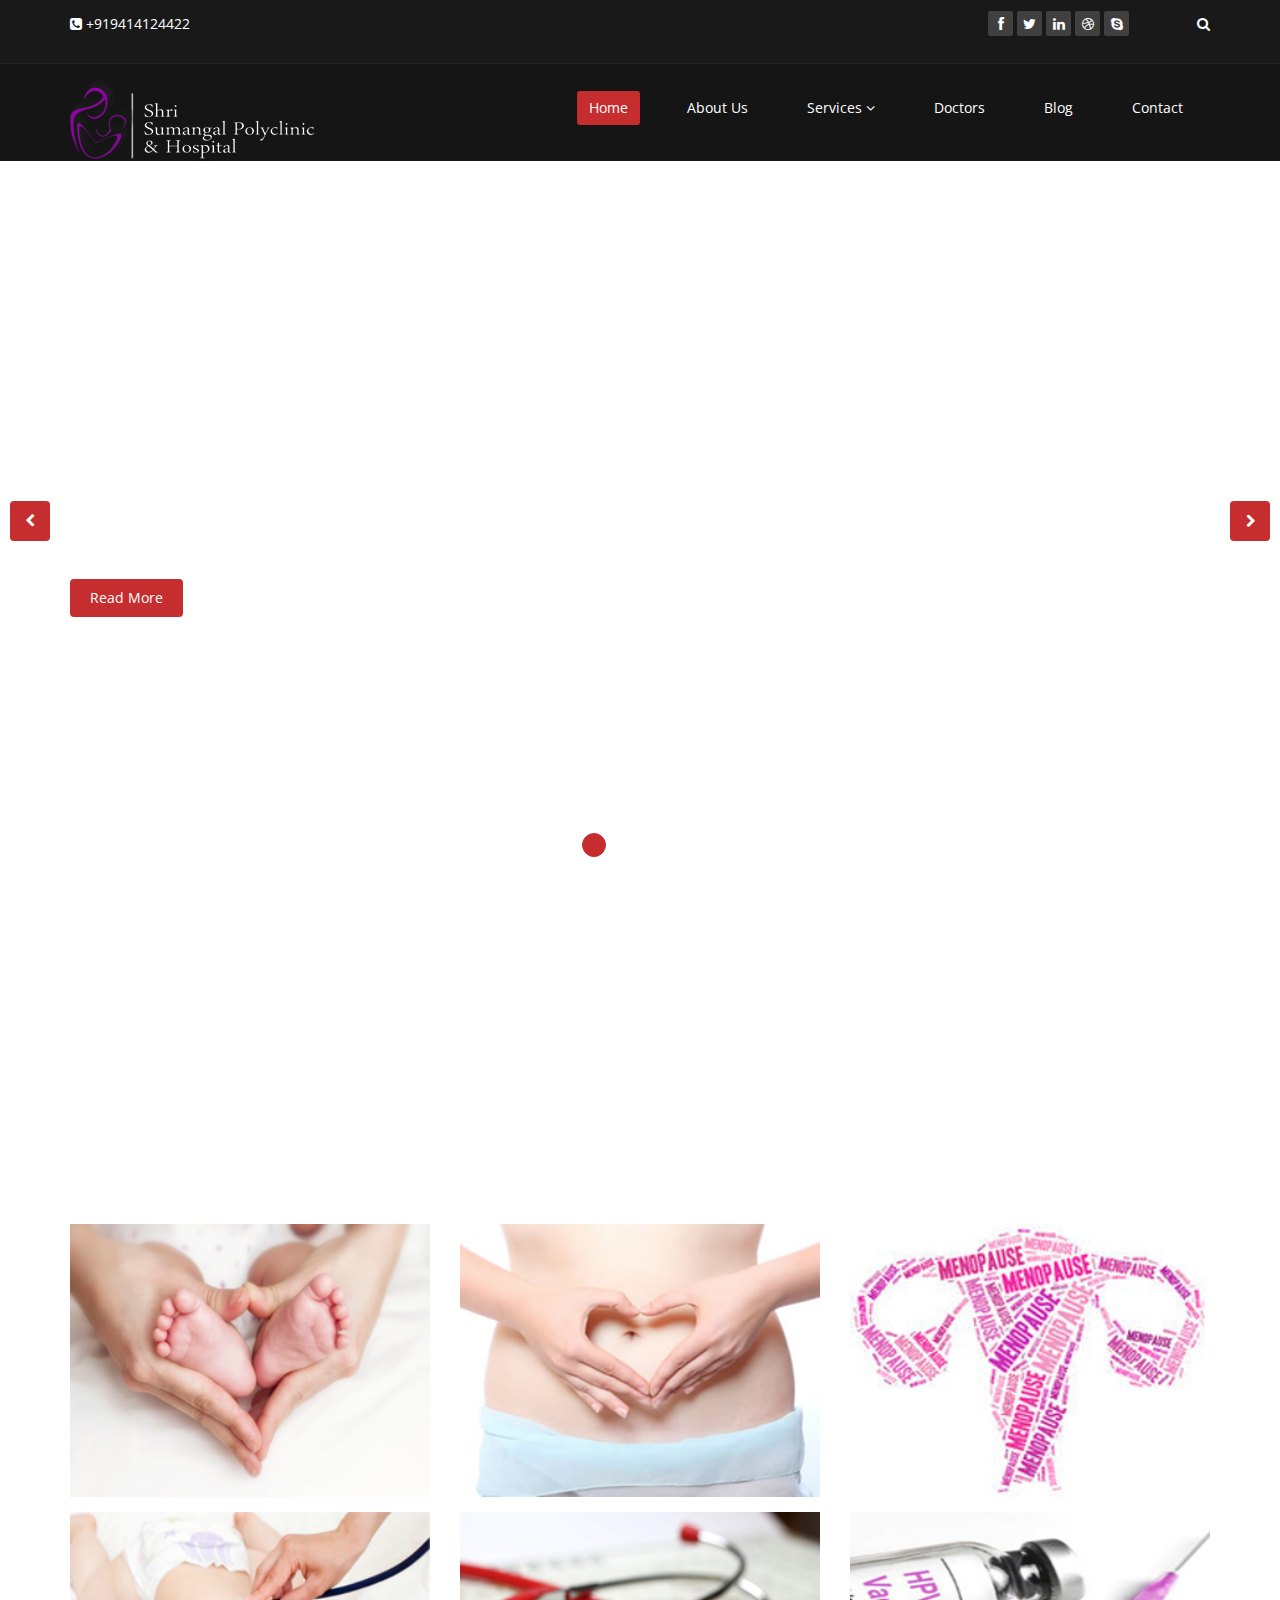
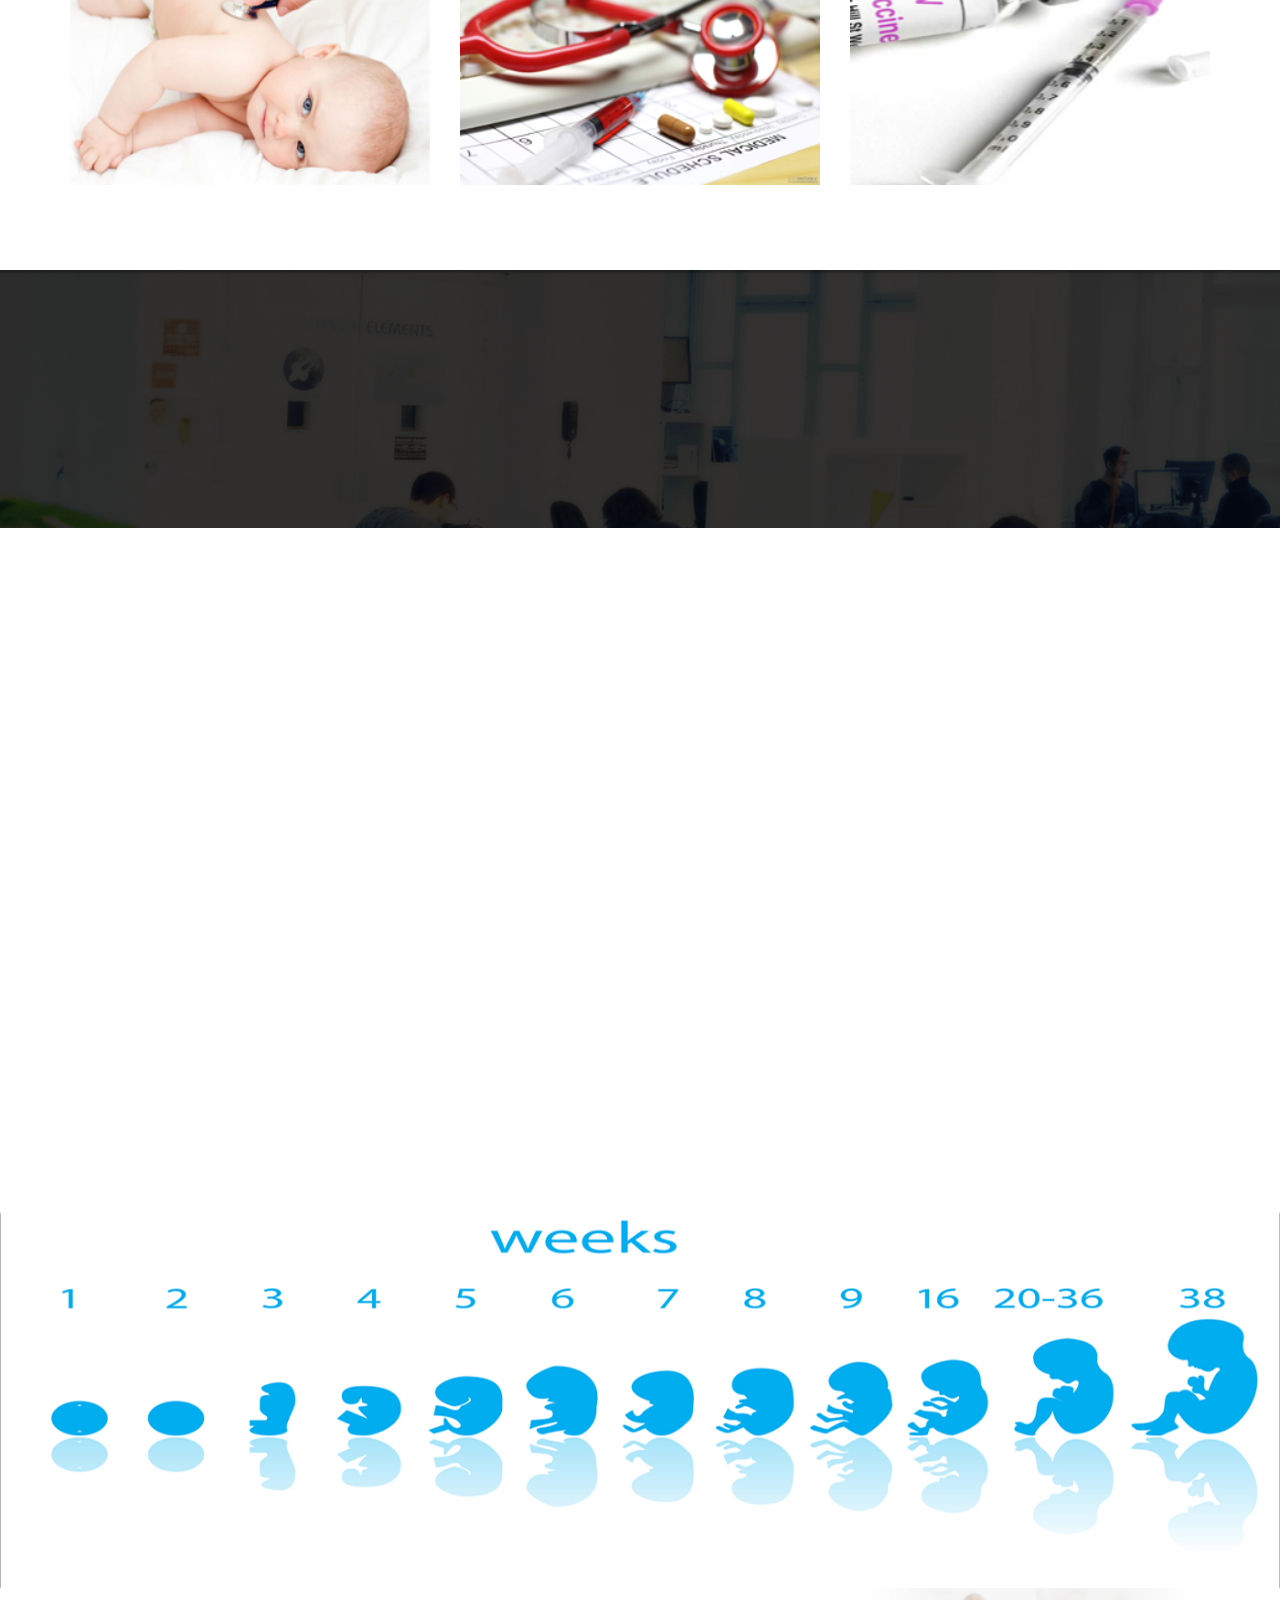
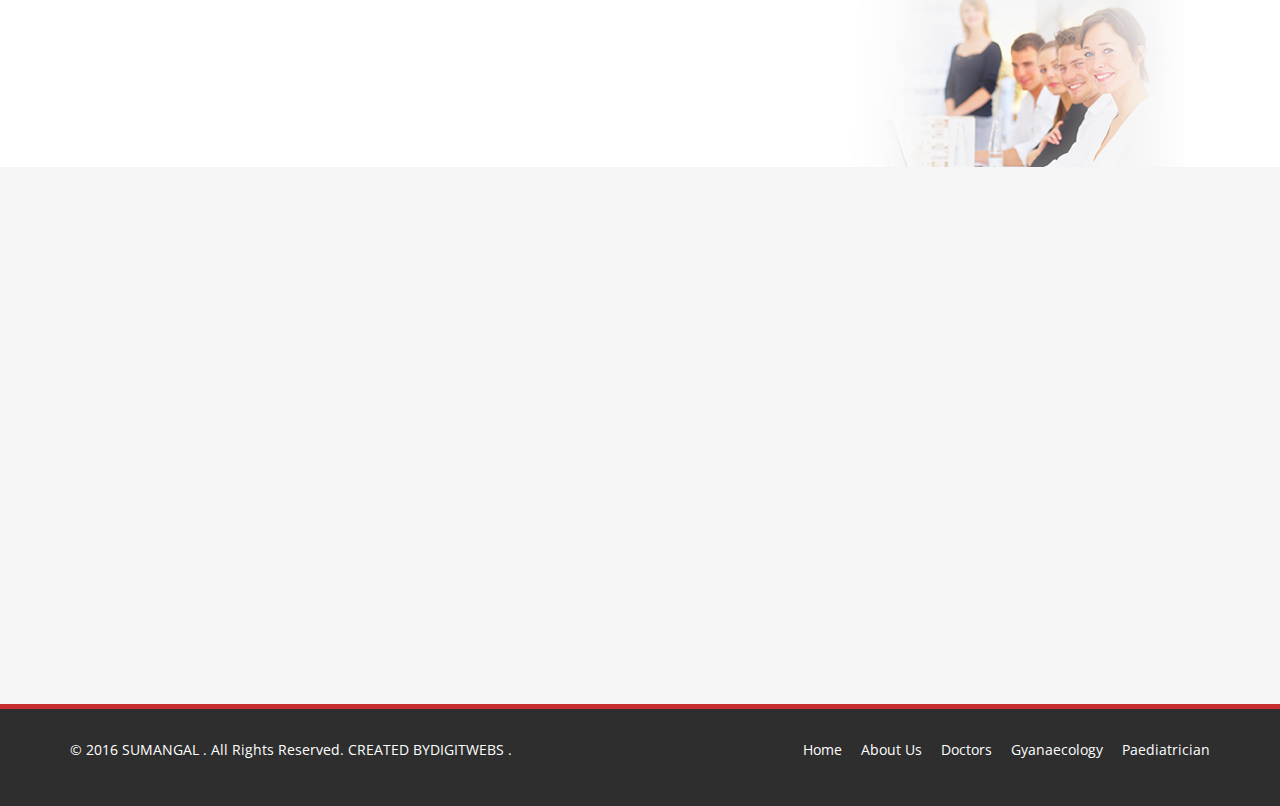
==== commit e924283b: "Update index.html" ====
--- a/index.html
+++ b/index.html
@@ -184,8 +184,10 @@
                         <div class="overlay">
                             <div class="recent-work-inner">
                                 <h3><a href="#">GYANAECOLOGY</a> </h3>
-                                <p>content</p>
-                                <a class="preview" href="#" rel="prettyPhoto"><i class="fa fa-eye"></i> View</a>
+                                <p>Gynecology is the medical practice that deals with the health of the female reproductive
+
+system.</p>
+                                <a class="preview" href="images/portfolio/recent/item1.png" rel="prettyPhoto"><i class="fa fa-eye"></i> View</a>
                             </div> 
                         </div>
                     </div>
@@ -196,9 +198,13 @@
                         <img class="img-responsive" src="images/portfolio/recent/item2.png" alt="">
                         <div class="overlay">
                             <div class="recent-work-inner">
-                                <h3><a href="#">Maternal Care/ Checkup</a></h3>
-                                <p>content</p>
-                                <a class="preview" href="#" rel="prettyPhoto"><i class="fa fa-eye"></i> View</a>
+                                <h3><a href="#">Maternal Care & Checkup</a></h3>
+                                <p>Maternal care program refers to all aspects of antepartum, intrapartum, and postpartum care
+
+of the pregnant woman. We analyze mothers and their child health and set suitable program
+
+for their wellness.</p>
+                                <a class="preview" href="images/portfolio/recent/item2.png" rel="prettyPhoto"><i class="fa fa-eye"></i> View</a>
                             </div> 
                         </div>
                     </div>
@@ -209,9 +215,11 @@
                         <img class="img-responsive" src="images/portfolio/recent/item3.png" alt="">
                         <div class="overlay">
                             <div class="recent-work-inner">
-                                <h3><a href="#">Menopause Clinic </a></h3>
-                                <p>content</p>
-                                <a class="preview" href="#" rel="prettyPhoto"><i class="fa fa-eye"></i> View</a>
+                                <h3><a href="#">Obstetrician </a></h3>
+                                <p>We take care of the pregnant mothers and their child, from routine gynaecological care to
+
+high-risk pregnancies, from fibroids to clinical trials, we offer a range of obstetrics services.</p>
+                                <a class="preview" href="images/portfolio/recent/item3.png" rel="prettyPhoto"><i class="fa fa-eye"></i> View</a>
                             </div> 
                         </div>
                     </div>
@@ -223,8 +231,8 @@
                         <div class="overlay">
                             <div class="recent-work-inner">
                                 <h3><a href="#">PAEDIATRICIAN </a></h3>
-                                <p>content</p>
-                                <a class="preview" href="#" rel="prettyPhoto"><i class="fa fa-eye"></i> View</a>
+                                <p>Preventive health maintenance for healthy children and medical care for children who are acutely or chronically ill.</p>
+                                <a class="preview" href="images/portfolio/recent/item4.png" rel="prettyPhoto"><i class="fa fa-eye"></i> View</a>
                             </div> 
                         </div>
                     </div>
@@ -235,9 +243,11 @@
                         <img class="img-responsive" src="images/portfolio/recent/item5.png" alt="">
                         <div class="overlay">
                             <div class="recent-work-inner">
-                                <h3><a href="#">Adolescent medicine</a></h3>
-                                <p>content</p>
-                                <a class="preview" href="#" rel="prettyPhoto"><i class="fa fa-eye"></i> View</a>
+                                <h3><a href="#">Pregnancy care</a></h3>
+                                <p>Pregnancy symptoms and complications can range from mild and annoying discomforts to
+
+severe, sometimes life-threatening.</p>
+                                <a class="preview" href="images/portfolio/recent/item5.png" rel="prettyPhoto"><i class="fa fa-eye"></i> View</a>
                             </div> 
                         </div>
                     </div>
@@ -248,9 +258,9 @@
                         <img class="img-responsive" src="images/portfolio/recent/item6.png" alt="">
                         <div class="overlay">
                             <div class="recent-work-inner">
-                                <h3><a href="#">Preventive health </a></h3>
-                                <p>content</p>
-                                <a class="preview" href="#" rel="prettyPhoto"><i class="fa fa-eye"></i> View</a>
+                                <h3><a href="#">HPV Vaccination</a></h3>
+                                <p>HPV Vaccination prevent infections and cancer caused by human papillomavirus.</p>
+                                <a class="preview" href="images/portfolio/recent/item6.png" rel="prettyPhoto"><i class="fa fa-eye"></i> View</a>
                             </div> 
                         </div>
                     </div>
@@ -293,7 +303,7 @@
                 <div class="col-sm-6 wow fadeInDown">
                     <div class="skill">
                         <h2>Planning for pregnancy</h2>
-                        <p>A general check-up before you conceive is always the best idea.Motherhood provides pre-conceptual counselling to ensure that you’re healthy as possible before you become pregnant.We will be with you from the start of your journey, advising you on your diet, healthy eating plan, an exercise regime & may suggest lifestyle changes including  medical tests & ultrasound to eliminate any health risks.Under the guidance of our Specialists you can avoid complications if you seek advice earlier than later</p>
+                        <p>A general check-up before you conceive is always the best idea. Motherhood provides pre-conceptual counselling to ensure that you’re healthy as possible before you become pregnant. We will be with you from the start of your journey, advising you on your diet, healthy eating plan, an exercise regime & may suggest lifestyle changes including  medical tests & ultrasound to eliminate any health risks. Under the guidance of our Specialists you can avoid complications if you seek advice earlier than later</p>
 
                         
 
@@ -354,7 +364,7 @@
             <div class="row">
                 <div class="col-md-4 col-sm-6">
                     <div class="widget">
-                        <h3>Sumangal</h3>
+                        <h3>Shri Sumangal Polyclinic & Hospital</h3>
                         <ul>
                          Being a comprehensive hospital that provides remedy and emergency offerings for a whole variety of obstetric and gynaecological conditions. Our decades of experiences and specialist doctors ensure that all our patient’s needs are well approached, providing with necessity support to their family during their period of illness and recovery. Our mission is to be one of the leading child and women care centre. Each person is unique, so as their physical health requirements. We are trying hard to ensure that our patient’s receive the compassionate and personalized approach in their treatment. 
                         </ul>
@@ -378,7 +388,7 @@
 
                 <div class="col-md-4 col-sm-6">
                     <div class="widget">
-                        <h3>Developers</h3>
+                        <h3>CONTACT US</h3>
                         <form id="main-contact-form" class="contact-form" name="contact-form" method="post" action="sendemail.php" role="form">
                                 <div class="row">
                                     <div class="col-sm-12">
@@ -413,6 +423,7 @@
             <div class="row">
                 <div class="col-sm-6">
                     &copy; 2016 <a target="_blank" href="http://sumangal.com/" title="Free Twitter Bootstrap WordPress Themes and HTML templates">SUMANGAL </a>. All Rights Reserved.
+			CREATED BY<a target="_blank" href="http://www.digitwebs.com/" title="Free Twitter Bootstrap WordPress Themes and HTML templates">DIGITWEBS </a>.
                 </div>
                 <div class="col-sm-6">
                     <ul class="pull-right">
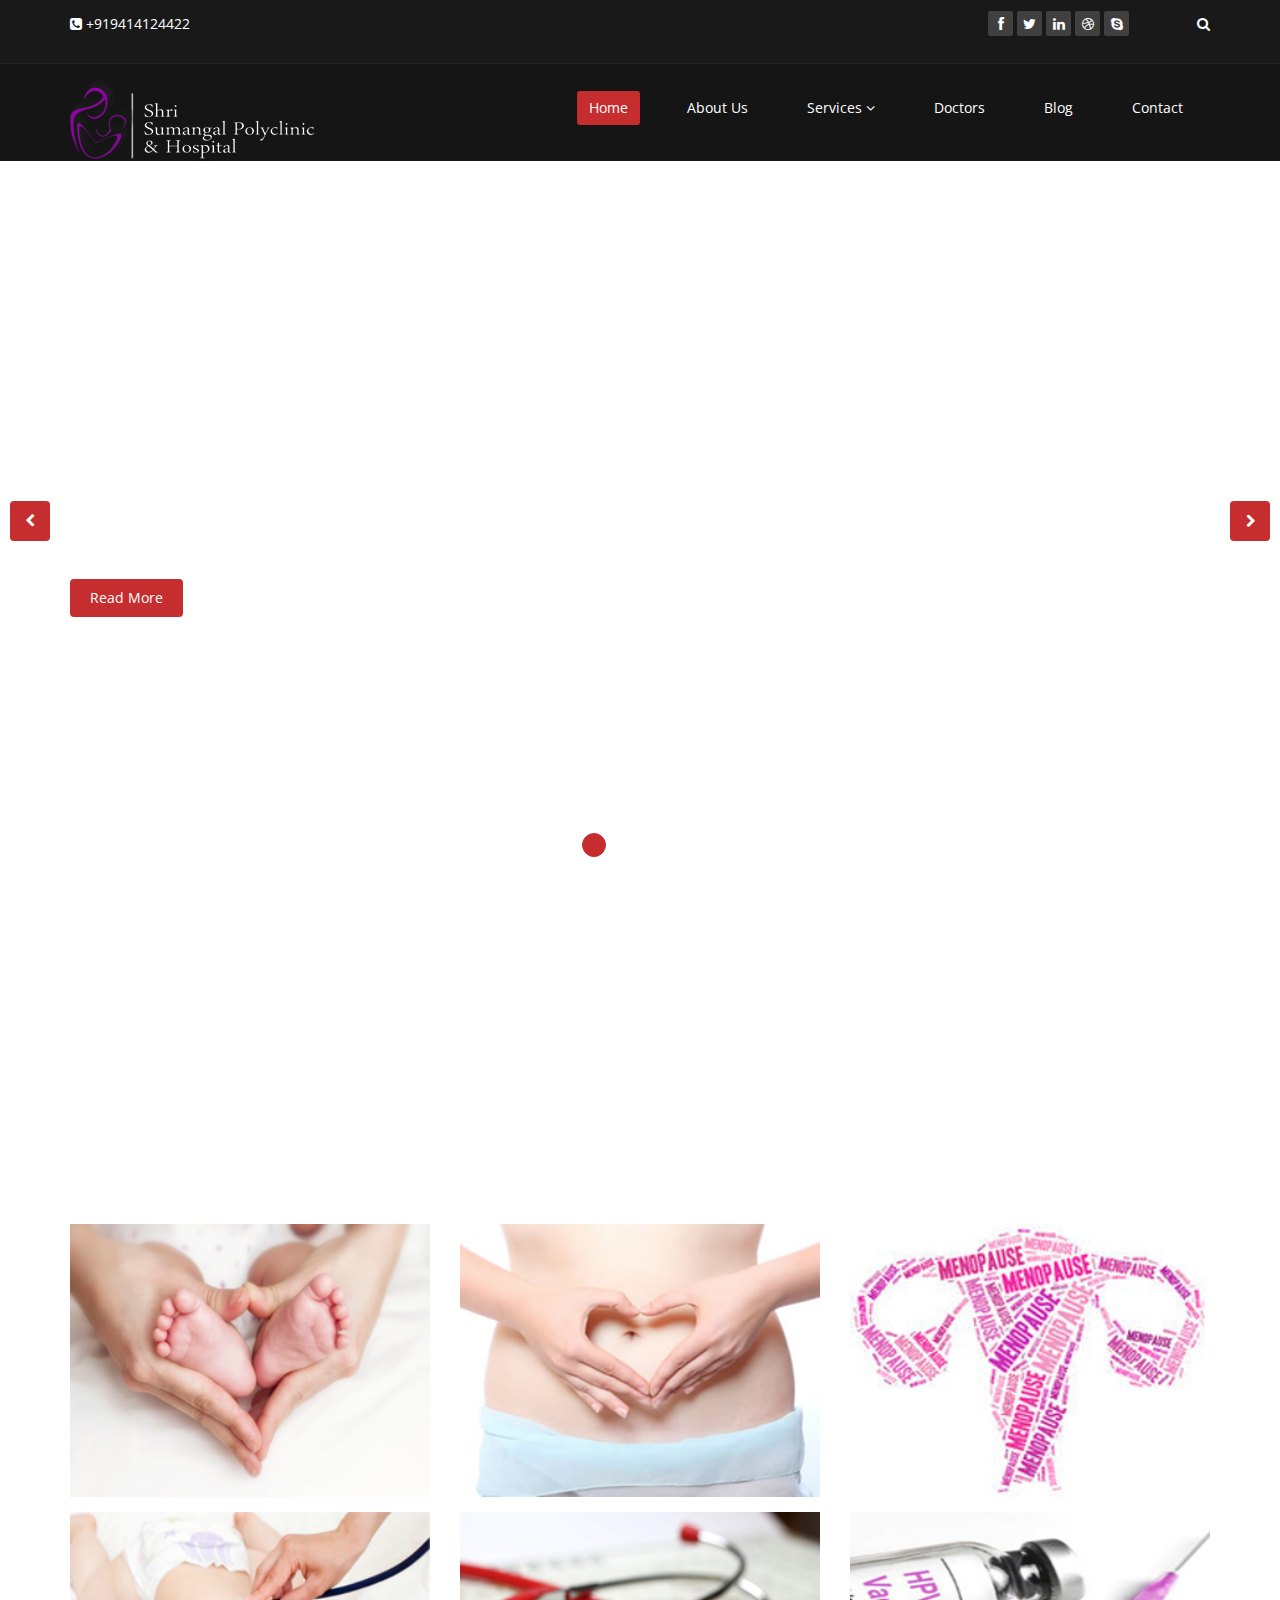
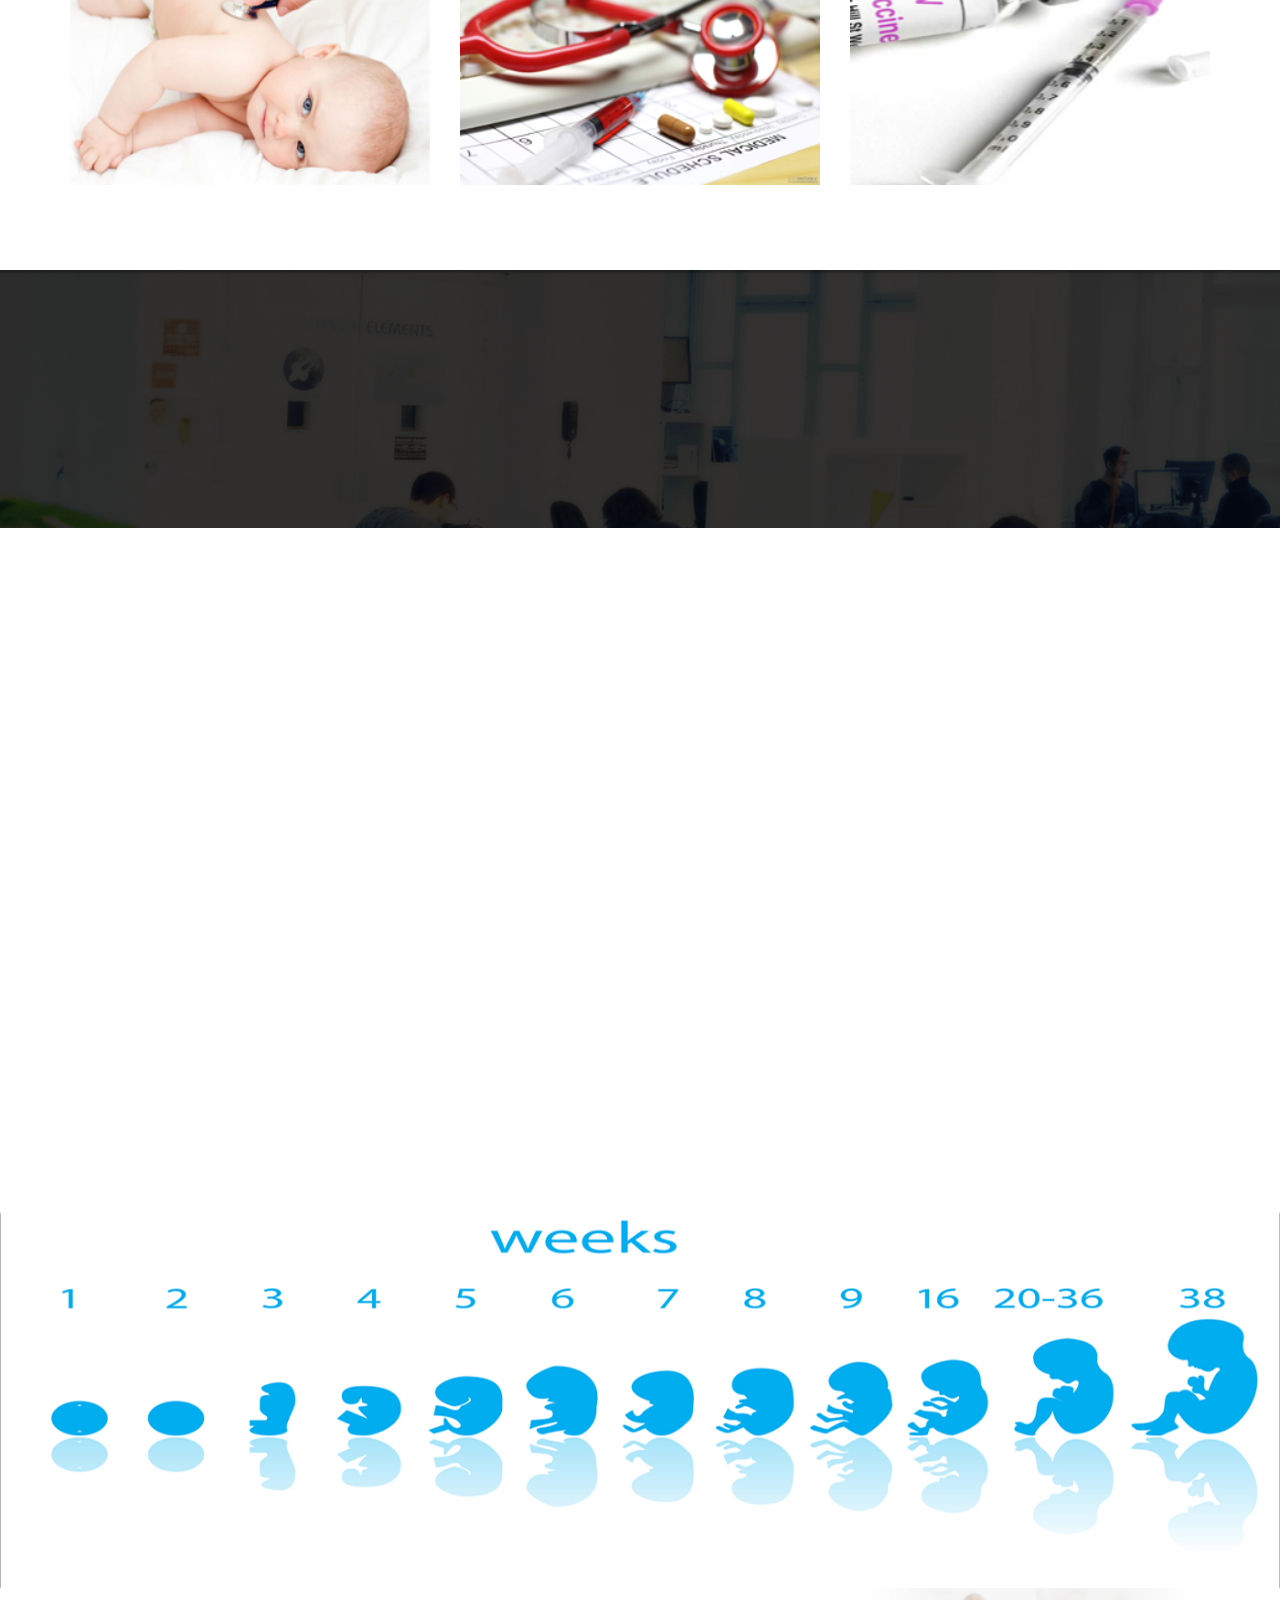
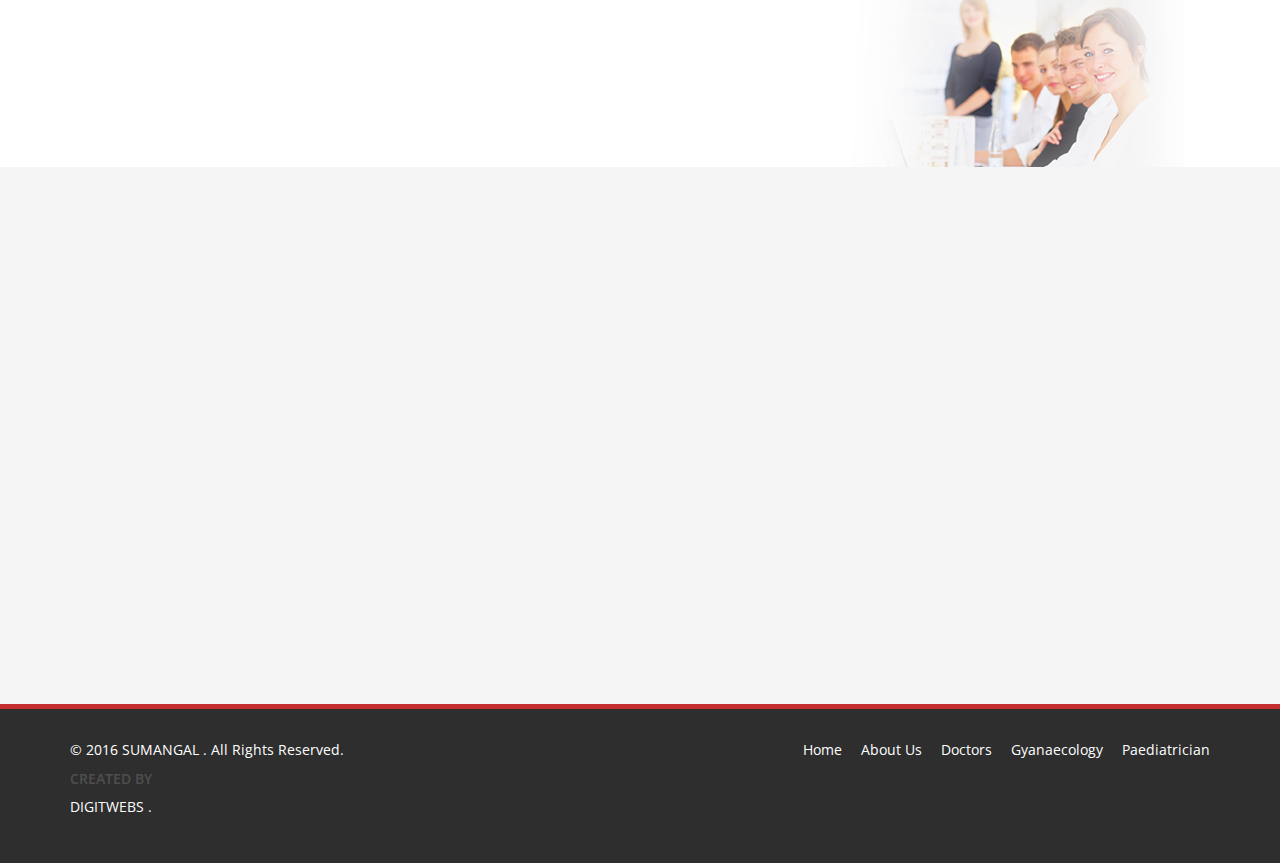
==== commit 5ef2ae2e: "Update index.html" ====
--- a/index.html
+++ b/index.html
@@ -423,7 +423,7 @@
             <div class="row">
                 <div class="col-sm-6">
                     &copy; 2016 <a target="_blank" href="http://sumangal.com/" title="Free Twitter Bootstrap WordPress Themes and HTML templates">SUMANGAL </a>. All Rights Reserved.
-			CREATED BY<a target="_blank" href="http://www.digitwebs.com/" title="Free Twitter Bootstrap WordPress Themes and HTML templates">DIGITWEBS </a>.
+			<h5>CREATED BY</h5> <a target="_blank" href="http://www.digitwebs.com/" title="Free Twitter Bootstrap WordPress Themes and HTML templates">DIGITWEBS </a>.
                 </div>
                 <div class="col-sm-6">
                     <ul class="pull-right">
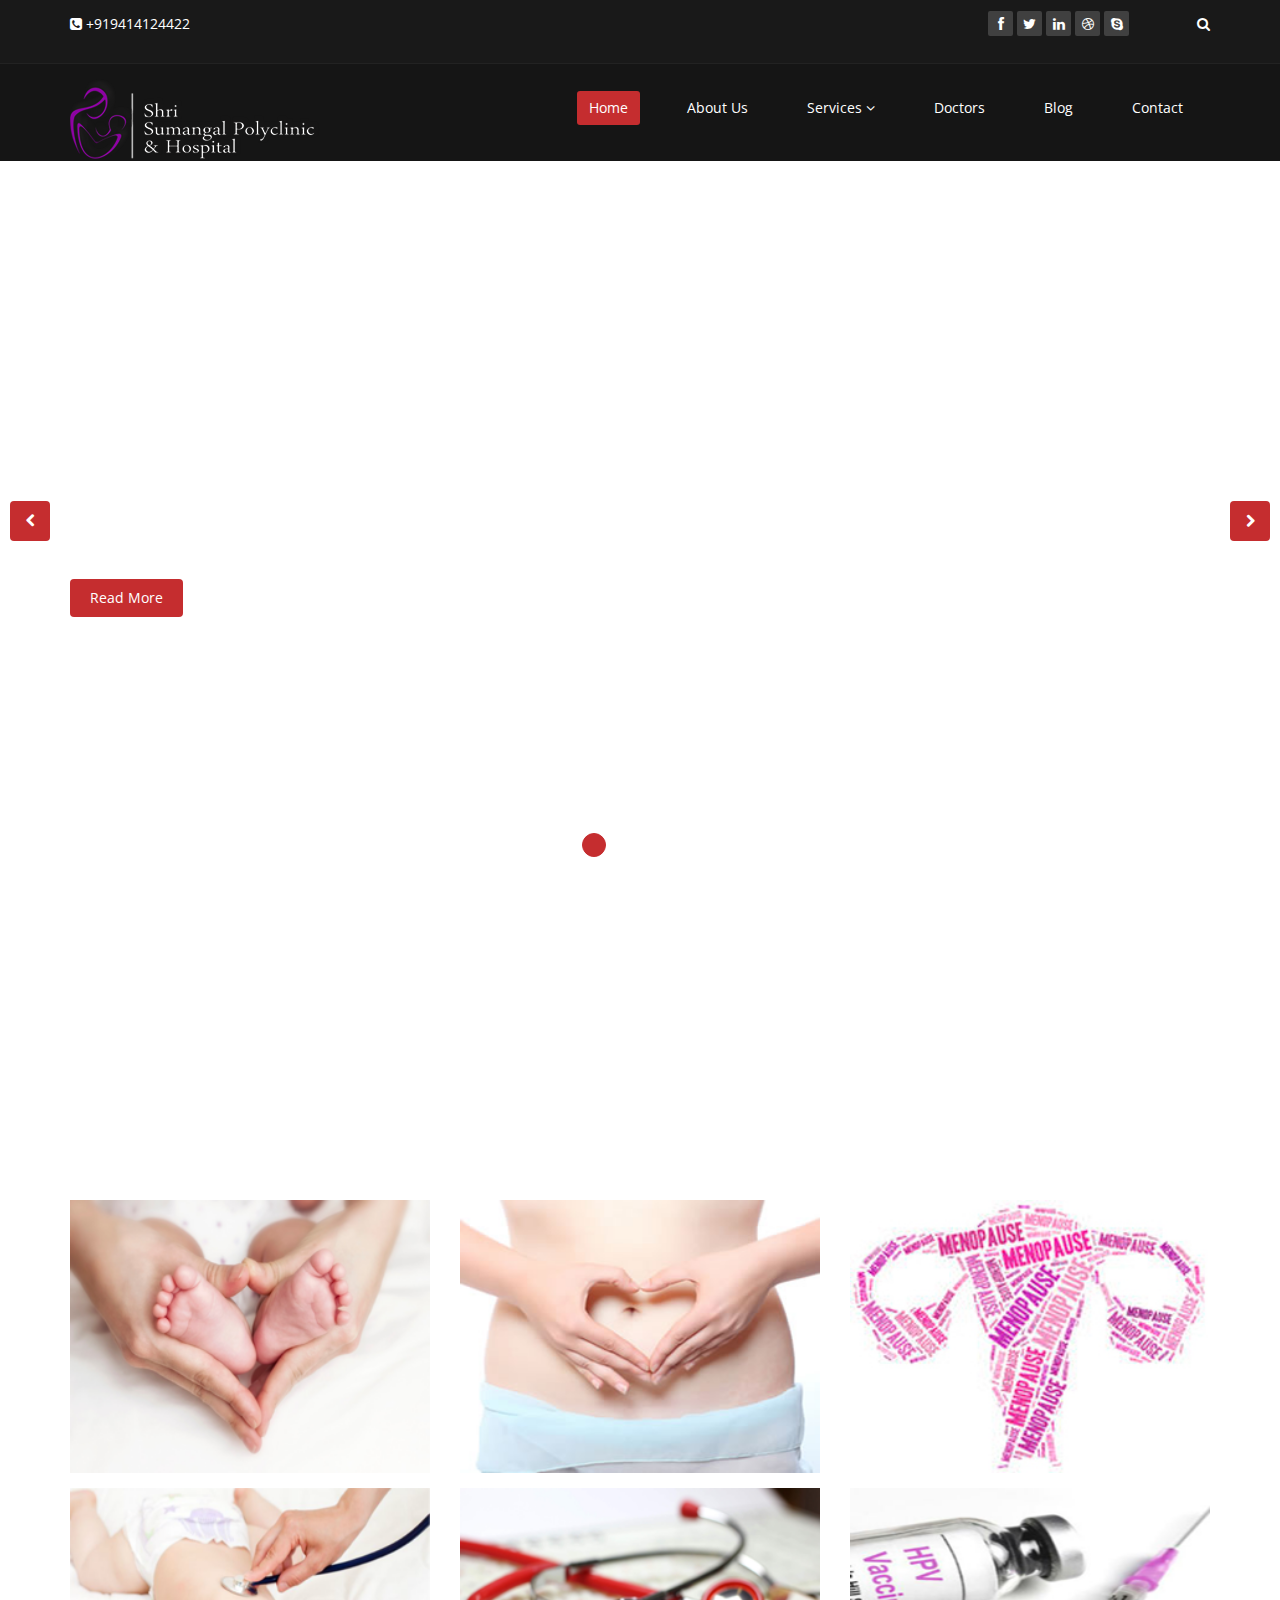
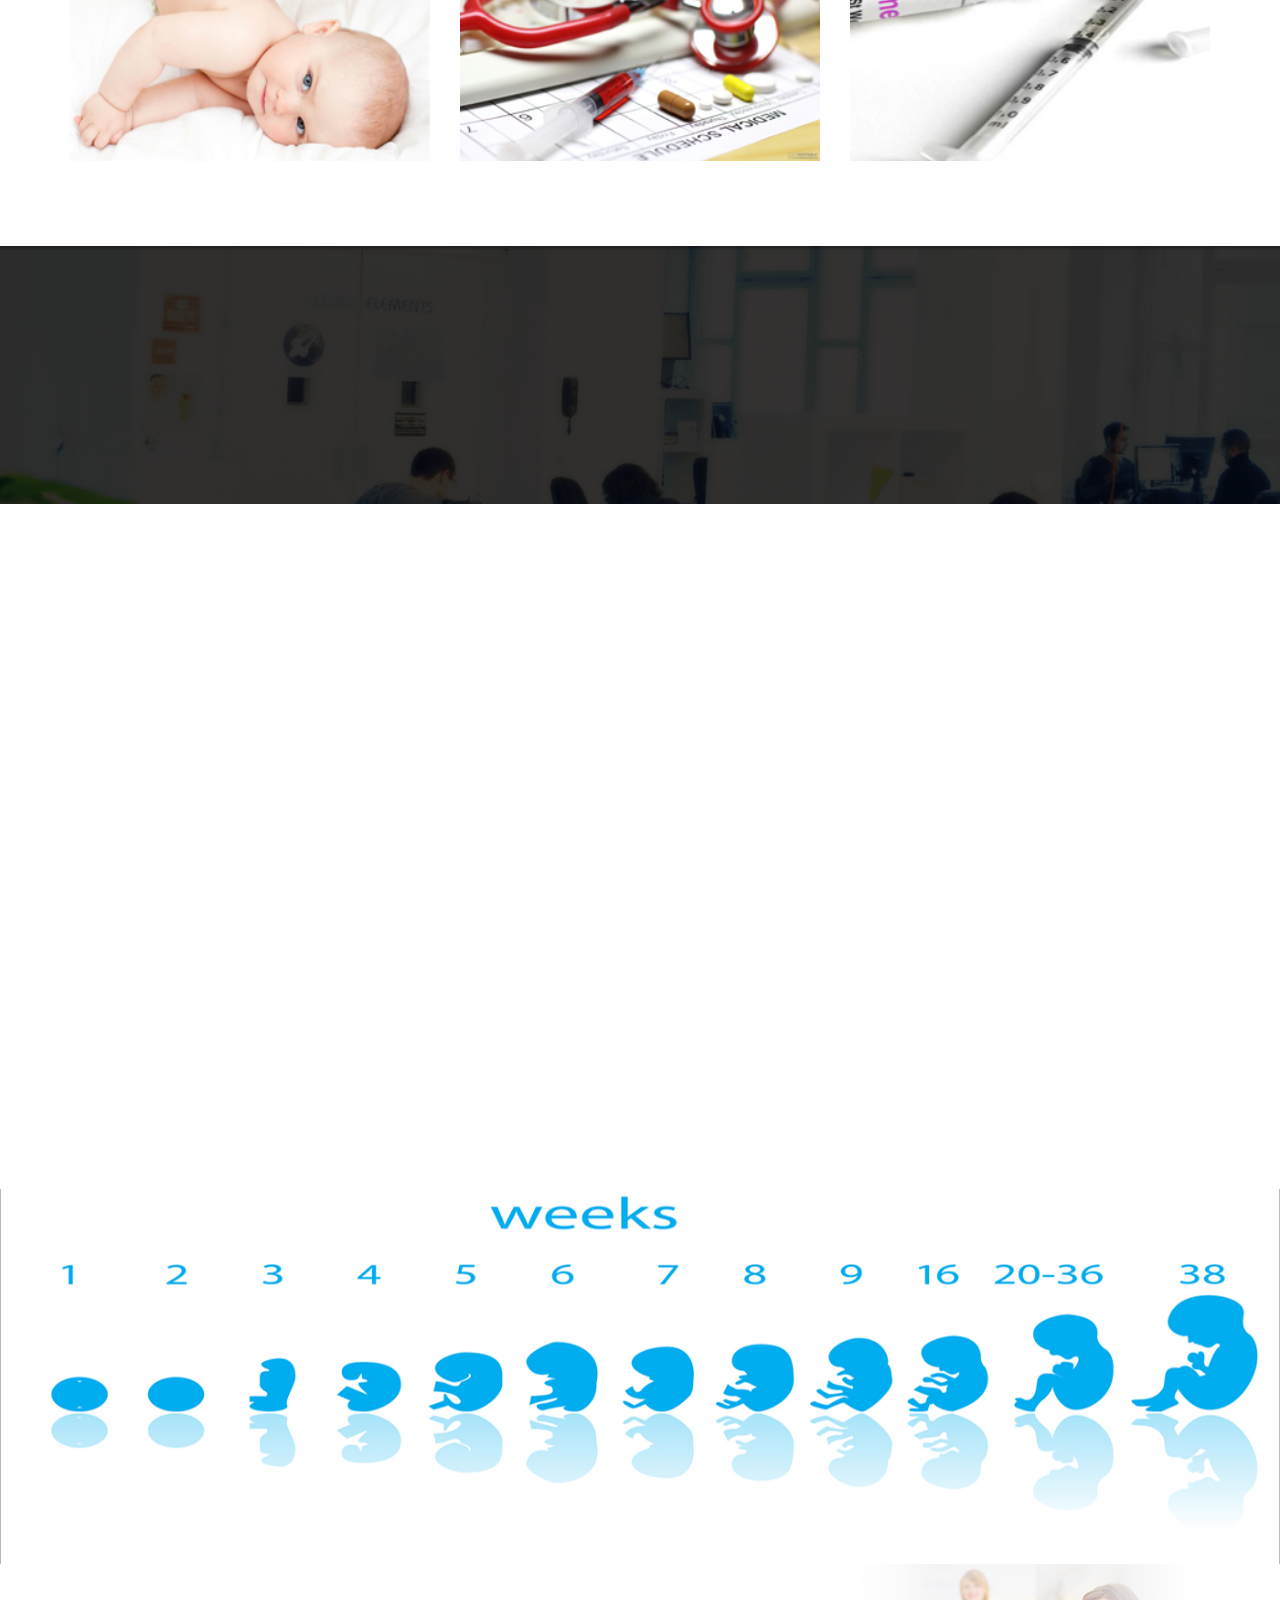
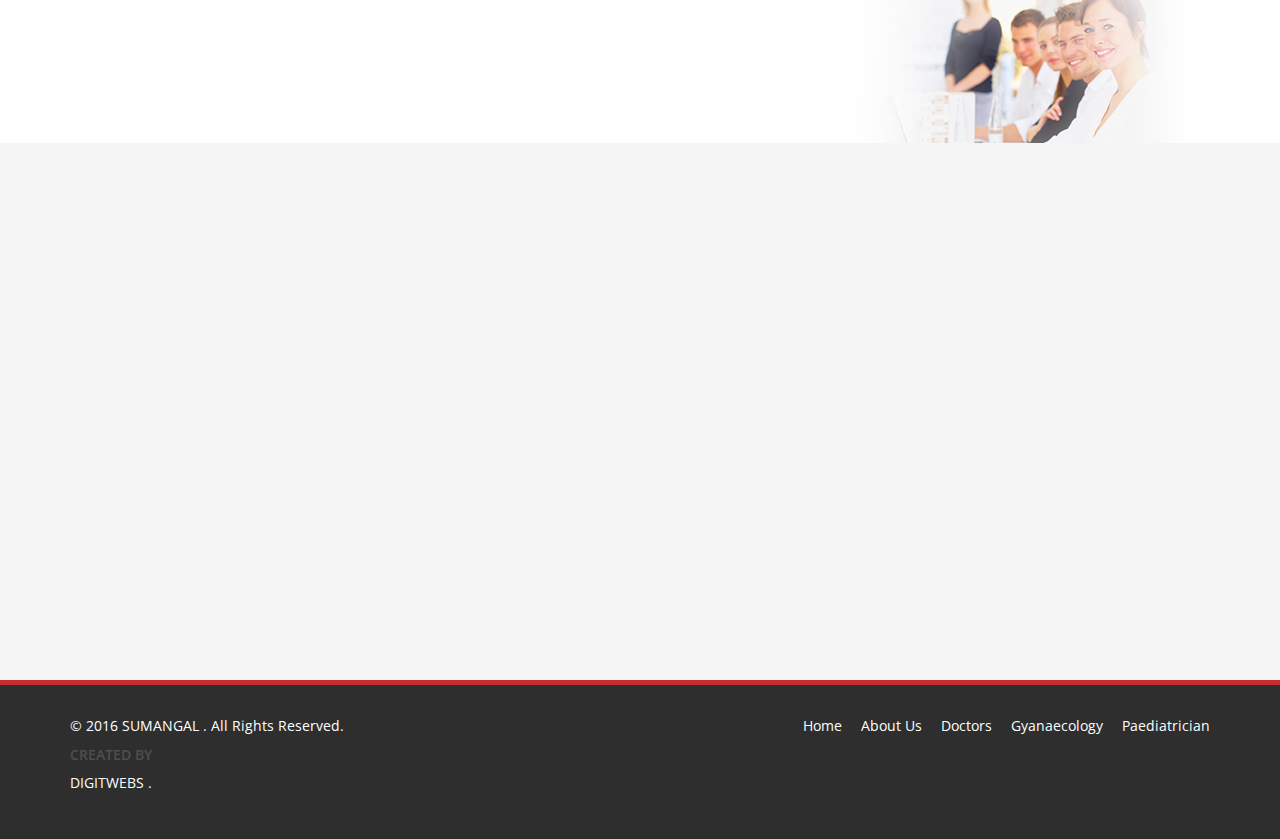
==== commit 46635443: "Update index.html" ====
--- a/index.html
+++ b/index.html
@@ -174,7 +174,7 @@
         <div class="container">
             <div class="center wow fadeInDown">
                 <h2>Our Services</h2>
-                <p class="lead">Lorem ipsum dolor sit amet, consectetur adipisicing elit, sed do eiusmod tempor incididunt ut <br> et dolore magna aliqua. Ut enim ad minim veniam</p>
+                <p class="lead">MOTHER & CHILD CARE CLINIC</p>
             </div>
 
             <div class="row">
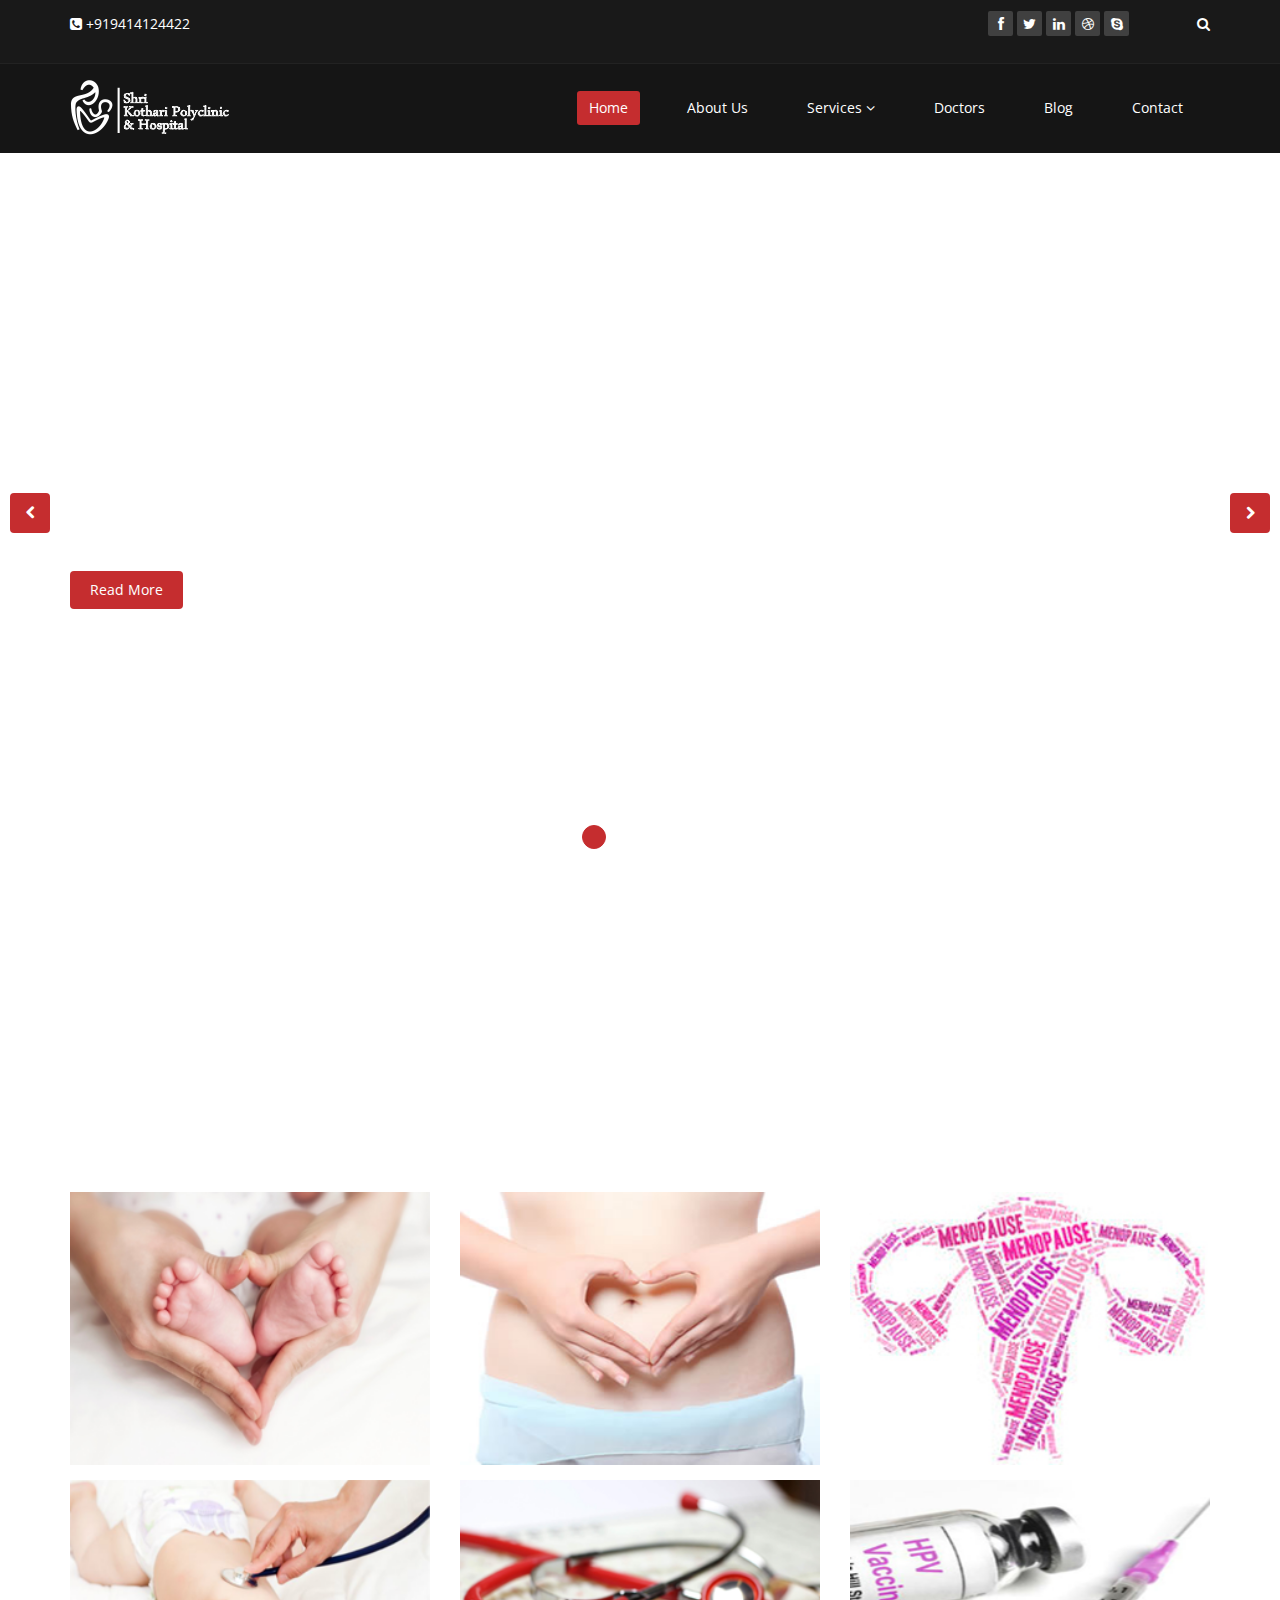
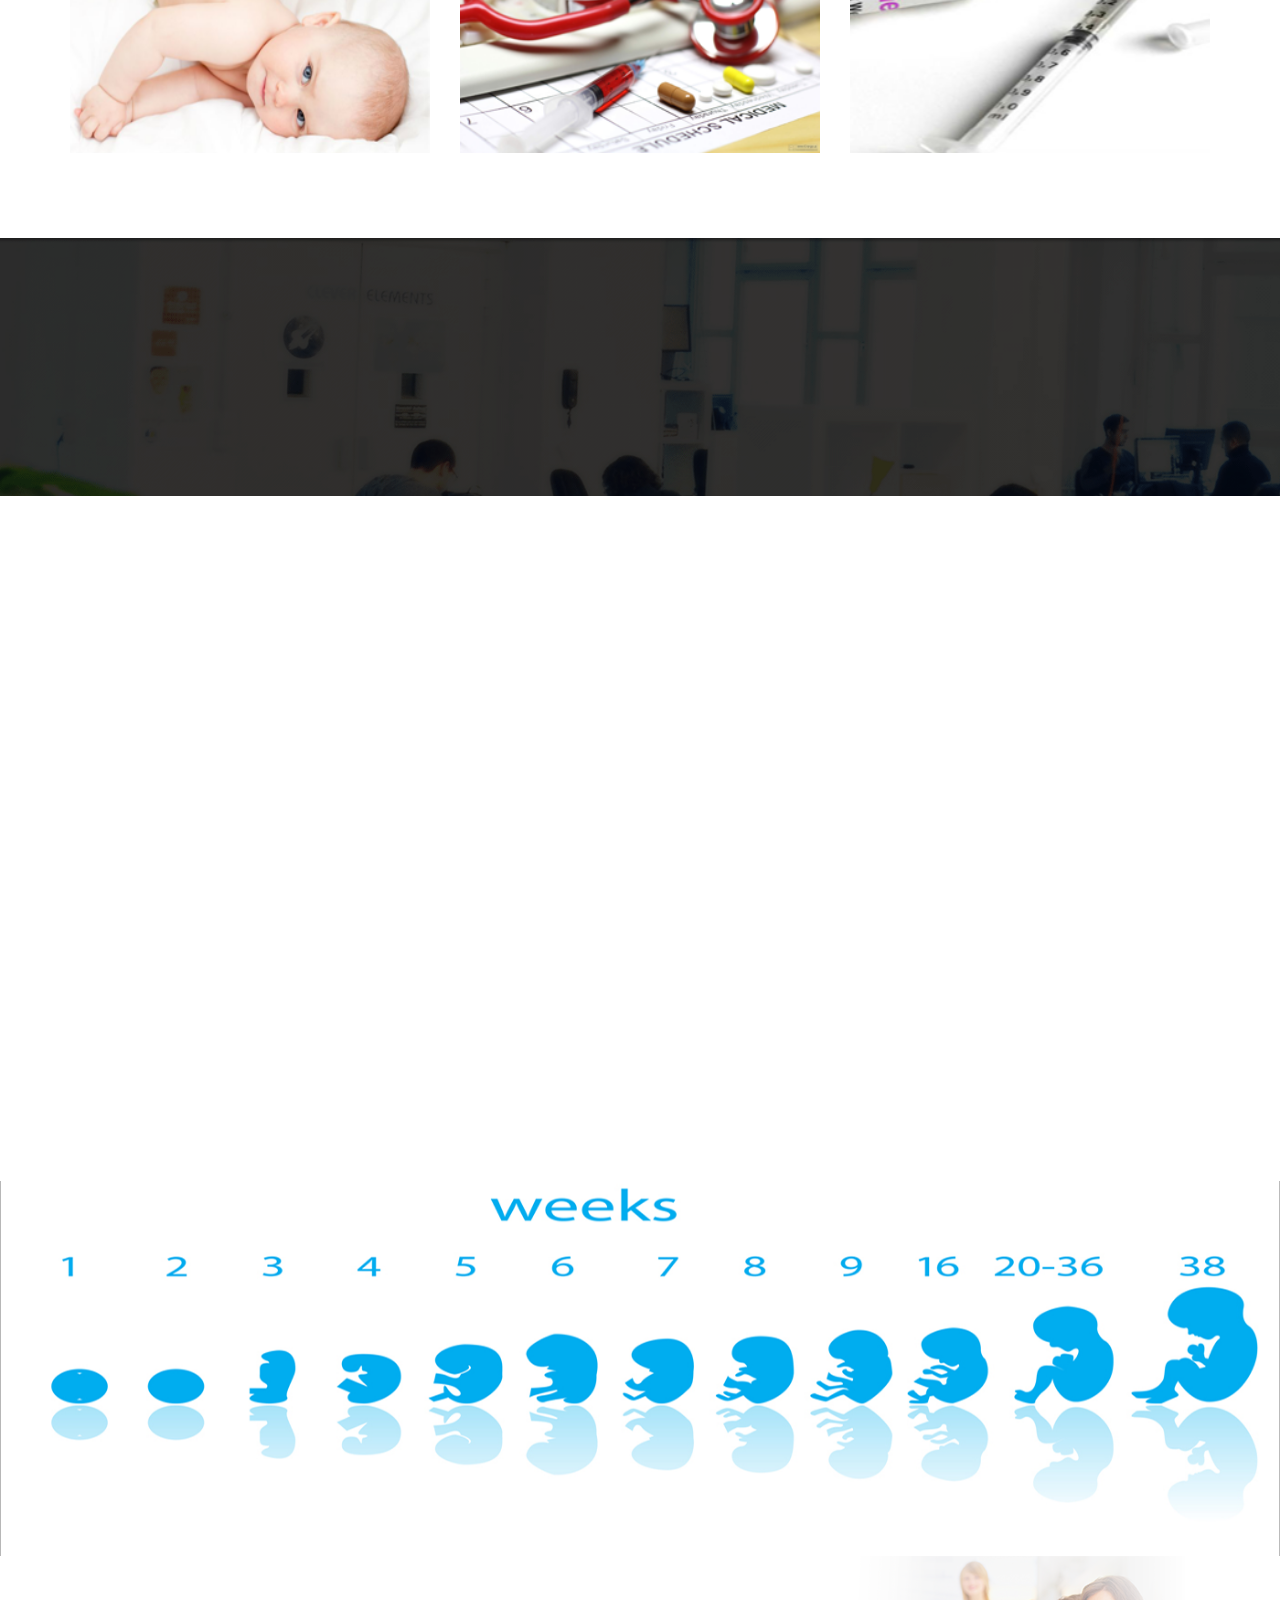
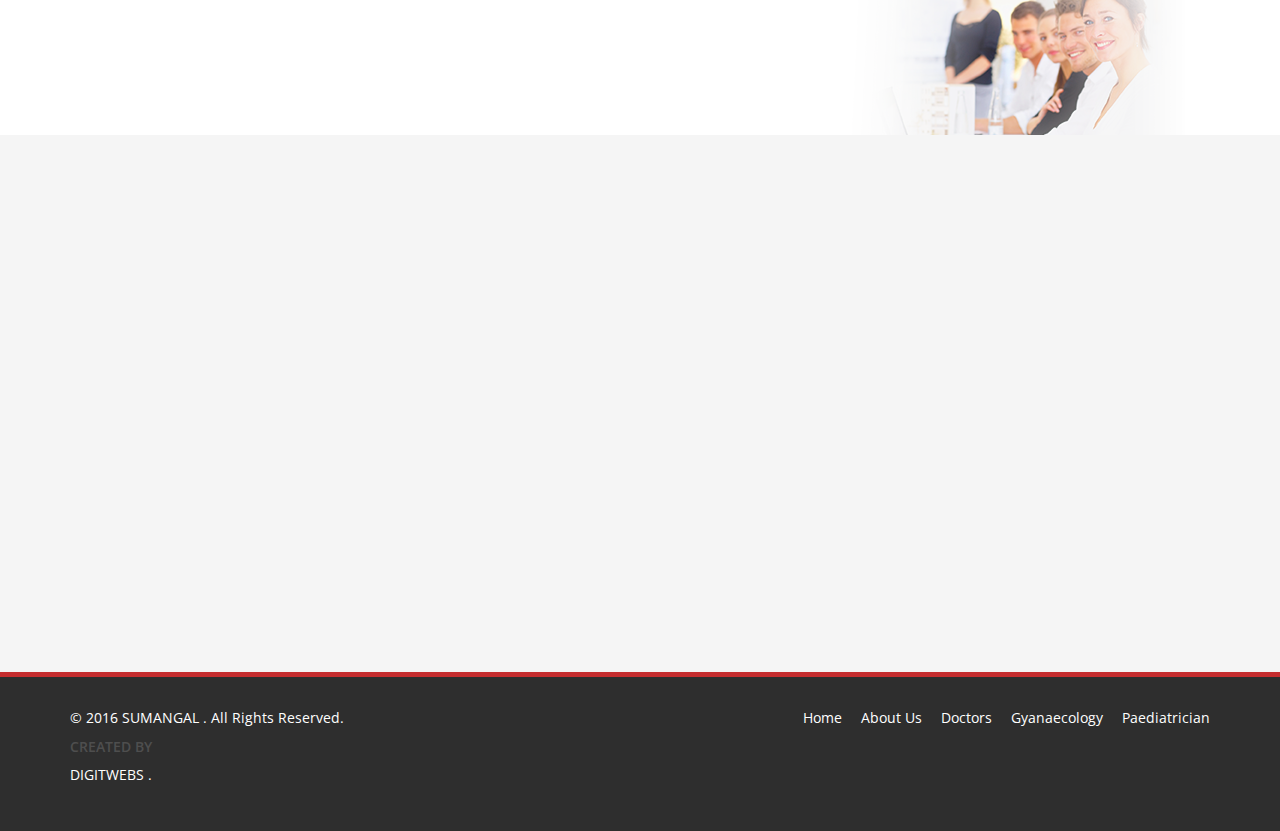
==== commit f8e39bdf: "Update index.html" ====
--- a/index.html
+++ b/index.html
@@ -79,12 +79,12 @@
  <li class="dropdown">
                             <a href="#" class="dropdown-toggle" data-toggle="dropdown">Services <i class="fa fa-angle-down"></i></a>
                             <ul class="dropdown-menu">
-                                <li><a href="blog-item - Copy.html">Paediatrician </a></li>
-                                <li><a href="blog-item.html">Gynaecology</a></li>
+                                <li><a href="paediatrician.html">Paediatrician </a></li>
+                                <li><a href="gynaecology.html">Gynaecology</a></li>
                              </ul>
                         </li>                        <li><a href="doctors.html">Doctors</a></li>
                         
-                        <li><a href="#">Blog</a></li> 
+                        <li><a href="blog.html">Blog</a></li> 
                         <li><a href="contact-us.html">Contact</a></li>                        
                     </ul>
                 </div>
